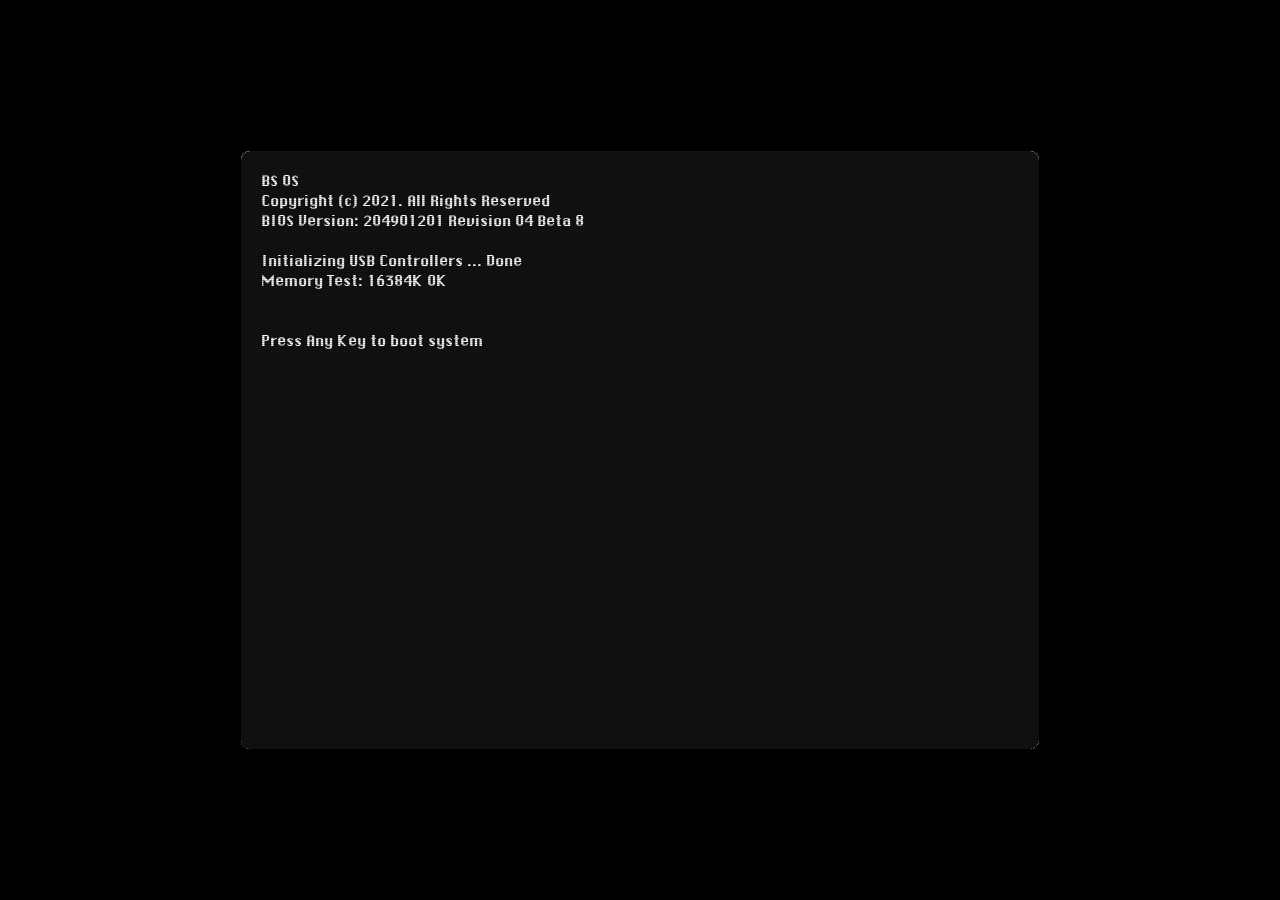
==== index.html @ b9e7e516 "website created" ====
<!DOCTYPE html>
<html lang="en">
  <head>
    <meta charset="utf-8" />
    <title>JAGATH JIJO | BS OS</title>
    <meta name="description" content="BS OS: The OS I stole to present myself" />
    <meta name="viewport" content="width=device-width, initial-scale=1.0" />
    <link rel="apple-touch-icon" sizes="180x180" href="./img/apple-touch-icon.png">
    <link rel="icon" type="image/png" href="./img/favicon-32x32.png" sizes="32x32">
    <link rel="icon" type="image/png" href="./img/favicon-16x16.png" sizes="16x16">
   
    <meta name="theme-color" content="#000000">
    <!-- Apple Mobile -->
    <link rel="shortcut icon" type="image/x-icon" href="favicon.ico">
    <meta name='HandheldFriendly' content='true' />
    <meta name='format-detection' content='telephone=no' />
    <meta name="msapplication-tap-highlight" content="no">
    <!-- Add to Home Screen -->
    <meta name="apple-mobile-web-app-capable" content="no" />
    <meta name="apple-mobile-web-app-status-bar-style" content="black" />
    
    <link rel="stylesheet" href="style.css?t=1604621004">
    <!-- Global site tag (gtag.js) - Google Analytics -->
    <script>
      window.ga=window.ga||function(){(ga.q=ga.q||[]).push(arguments)};ga.l=+new Date;
      ga('create', 'UA-953928-11', 'auto');
      ga('send', 'pageview');
    </script>
    

  </head>

  <body>

    <div class="screen">
      <div class="bios"></div>
      <div class="login">
        <div class="login-dialog">
          <div class="login-dialog-content">
            <p class="text-center mb-4">Welcome User</p>
            <form class="" action="index.html#" method="post" autocomplete="off">
              <div>
                <p class="mb-1">Password</p>
                <input type="password" autocomplete="off">
              </div>
              <p class="hint text-center mt-1 mb-0">
                <a href="index.html#" class="ga-ce" data-category="elements" data-action="click" data-label="hint">Forgot your password?</a>
                <span>Hint: password</span>
              </p>
              <div class="text-center my-4">
                <button class="submit" type="submit">OK</button>
              </div>

            </form>
          </div>
        </div>
      </div>
      <div class="navbar">
        <div class="left">
          <div class="item submenu">
            <button class="logo"></button>
            <ul class="drop">
              <li><a href="index.html#" id="about" class="ga-ce" data-category="elements" data-action="click" data-label="about">About</a></li>
              <!-- <li><a href="index.html#" id="battery" class="ga-ce" data-category="elements" data-action="click" data-label="battery">Battery</a></li> -->
              <li class="hide-on-ios"><a href="index.html#" id="fullscreen">Toggle fullscreen</a></li>
              <li><a href="index.html#" id="restart">Restart</a></li>
            </ul>
          </div>
          <div class="d-flex">
            <div class="item submenu">
              <button>File</button>
              <ul class="drop">
                <li><a href="index.html#" class="disabled">New</a></li>
                <li><a href="index.html#" class="disabled">Open</a></li>
                <li><a href="index.html#" class="switchfiles" id="switchfiles">
                  <span class="off ga-ce" data-category="elements" data-action="click" data-label="ShowHiddenFiles">Show hidden files</span>
                  <span class="on">Hide hidden files</span>
                </a></li>
                <!-- <li><a href="http://twitter.com/share?url=https%3A%2F%2Fkanye2049.com" class="share-popup ga-ce" data-category="elements" data-action="click" data-label="share(twitter)">Share (twitter)</a></li>
                <li><a href="http://www.facebook.com/sharer.php?u=https%3A%2F%2Fkanye2049.com" class="share-popup ga-ce" data-category="elements" data-action="click" data-label="share(facebook)">Share (facebook)</a></li> -->
              </ul>
            </div>
            <div class="item submenu media-nav d-none">
              <button>Media</button>
              <ul class="drop">
                <li><a href="index.html#" id="pause">
                  <span class="off">Pause</span>
                  <span class="on">Play</span>
                </a></li>
                <li><a href="index.html#" id="stop">Stop</a></li>
              </ul>
            </div>
            <div class="item submenu default-nav">
              <button>Edit</button>
              <ul class="drop">
                <li><a href="index.html#" class="disabled">Undo</a></li>
                <li><a href="index.html#" class="disabled">Copy</a></li>
                <li><a href="index.html#" class="disabled">Cut</a></li>
                <li><a href="index.html#" class="disabled">Paste</a></li>
                <li><a href="index.html#" id="print">Print Resume</a></li>
              </ul>
            </div>
            <div class="item submenu">
              <button>Socials</button>
              <ul class="drop">
                <li><a href="https://www.youtube.com/channel/UCF5IrfOVqhVgOENwr4HYQzQ" class="ga-ce" data-category="outbound" data-action="click" data-label="https://www.youtube.com/channel/UCF5IrfOVqhVgOENwr4HYQzQ" target="_blank">Youtube</a></li>
                <!-- <li><a href="https://toastydigital.bandcamp.com/album/2049-deluxe-edition" class="ga-ce" data-category="outbound" data-action="click" data-label="https://toastydigital.bandcamp.com/album/2049-deluxe-edition" target="_blank">Bandcamp</a></li> -->
                <li><a href="https://github.com/jahgath" class="ga-ce" data-category="outbound" data-action="click" data-label="https://github.com/jahgath" target="_blank">Github</a></li>
                <li><a href="https://www.linkedin.com/in/jagath-jijo/" class="ga-ce" data-category="outbound" data-action="click" data-label="https://www.linkedin.com/in/jagath-jijo/" target="_blank">LinkedIn</a></li>
                <li><a href="https://www.youtube.com/watch?v=dQw4w9WgXcQ&t=43s" class="ga-ce" data-category="outbound" data-action="click" data-label="https://www.youtube.com/watch?v=dQw4w9WgXcQ&t=43s" target="_blank">Onlyfans</a></li>
              </ul>
            </div>
          </div>
        </div>
        <div class="right">
          <div class="item">
            <span class="my-0">User</span>
          </div>
          <div class="item">
            <span id="time" class="time"></span>
          </div>
        </div>
      </div>

      <button class="file folder folder1 ga-ce" data-category="elements" data-action="click" data-label="kanye2049" id="folder1">
        <span>New Folder</span>
      </button>

      <button class="file folder folder2 ga-ce" data-category="elements" data-action="click" data-label="yandhi" id="folder2">
        <span>Projects.zip</span>
      </button>

      <button class="file image lizard hidden ga-ce" data-category="elements" data-action="click" data-label="lizard" id="lizard">
        <span>dinolove.gif</span>
      </button>

      <!-- <button class="file sound play-track gktf hidden ga-ce" data-category="tracks" data-action="click" data-label="GKTF" id="gktf" data-sound="GKTF_(DEMO).mp3" data-title="GKTF (DEMO)" data-video="GKTF">
        <span><em>GKTF (DEMO)</em><wbr>.mp3</span>
      </button> -->

      <button class="file text earthtxt ga-ce" data-category="elements" data-action="click" data-label="earth" id="earththt">
        <span><em>About Me</em><wbr>.txt</span>
      </button>


      <div class="finder 2k49">
        <header class="header">
          <span class="title">New Folder</span>
          <button class="close">x</button>
        </header>
        <div class="body">
          <div class="d-flex flex-wrap">
            <button class="file text ga-ce" data-category="elements" data-action="click" data-label="readme" id="readme">
              <span><em>readme</em><wbr>.txt</span>
            </button>

            
            
          </div>
        </div>
      </div>

      <div class="finder readme">
        <header class="header">
          <span class="title">readme.txt</span>
          <button class="close">x</button>
        </header>
        <div class="body">
          <div>
            <p>nothing to commit, working tree clean</p>
            
          </div>
        </div>
      </div>

      

      <div class="finder earth">
        <header class="header">
          <span class="title">About Me.txt</span>
          <button class="close">x</button>
        </header>
        <div class="body">
          <div>
            <p>HEY, my name is Jagath Jijo.<br />Currently I'm a CSE undergrad exploring fields I find interesting.<br />I love videogames and music. I listen to pretty much anything from Psychedelic rock to Lofi to Hiphop except Mainstream POP (Ugh). I'm also an art geek and does some side reading.</p>
            <p>LISTEN:</p>
            <p>- <a href="https://www.youtube.com/playlist?list=PLHE9cmU-Al36_iduhok6LDi3e-xdFedcS" class="ga-ce" data-category="outbound" data-action="click" data-label="Just so I don't forget" target="_blank">My mixed music playlist</a></p>
            <!-- <p>- <a href="https://www.bbc.com/future/article/20181102-what-can-i-do-about-climate-change?ref=kanye2049.com" class="ga-ce" data-category="outbound" data-action="click" data-label="https://www.bbc.com/future/article/20181102-what-can-i-do-about-climate-change" target="_blank">What you can do today.</a></p> -->
            <p>CONNECT:</p>
            
            <p>- I don't use any social medias except for <a href="https://www.linkedin.com/in/jagath-jijo/" class="ga-ce" data-category="outbound" data-action="click" data-label="https://www.linkedin.com/in/jagath-jijo/" target="_blank">LinkedIn</a> and Reddit</p>
            <p>- I hangout a lot in random discord servers, reach out to me there if you feel like chilling, here's <a href="https://discordapp.com/users/599666833989173279" class="ga-ce" data-category="outbound" data-action="click" data-label="https://discordapp.com/users/599666833989173279" target="_blank">my discord id</a></p>
            <!-- <p>- <a href="https://www.ienearth.org/about/?ref=kanye2049.com" class="ga-ce" data-category="outbound" data-action="click" data-label="https://www.ienearth.org/about/" target="_blank">The Indigenous Environmental Network</a> supports indigenous communities throughout North America and advocates for the protection of sacred sites and natural resources. </p> -->
            <p>- and my email<a href="jagathjijo01@gmail.com" class="ga-ce" data-category="outbound" data-action="click" data-label="jagathjijo01@gmail.com" target="_blank"> jagathjijo01@gmail.com</a></p>
            <p>- If you'd like to hire me or would just like to see my resume, find it<a href="./resume/Jagath Jijo.pdf" class="ga-ce" data-category="outbound" data-action="click" data-label="./resume/Jagath Jijo.pdf" target="_blank"> here</a></p>
          </div>
        </div>
      </div>

      <div class="finder fdl">
        <header class="header">
          <span class="title">dinolove.gif</span>
          <button class="close">x</button>
        </header>
        <div class="body">
          <video class="video2" id="video2" loop muted playsinline>
            <source src="video/dinolove.webm" type="video/webm">
            <source src="video/dinolove.mp4" type="video/mp4">
          </video>
        </div>
      </div>

      <div class="dialog"></div>
    </div>
    <div class="video-container">
      <video class="video" id="video" loop muted playsinline>
        <source src="index.html" type="video/webm" class="webm">
        <source src="index.html" type="video/mp4" class="mpeg">
      </video>
    </div>

    <img src="img/print.jpg" class="print-visual" alt="">

    <script src="js/jquery/jquery-3.4.1.js"></script>
    <script src="js/script.js?t=1604621004"></script>
  </body>
  <!-- Love Everyone -->
</html>
---- style.css ----
@font-face {
	font-family: Chicago;
	src: url(fonts/ChicagoFLF.woff2) format("woff2"), url(fonts/ChicagoFLF.woff) format("woff");
	font-display: swap;
	font-weight: 400;
	font-style: normal;
	font-stretch: normal
}


/*! normalize.css v8.0.0 | MIT License | github.com/necolas/normalize.css */

html {
	line-height: 1.15;
	-webkit-text-size-adjust: 100%
}

body {
	margin: 0
}

h1 {
	font-size: 2em;
	margin: .67em 0
}

hr {
	box-sizing: content-box;
	height: 0;
	overflow: visible
}

pre {
	font-family: monospace, monospace;
	font-size: 1em
}

a {
	background-color: transparent
}

abbr[title] {
	border-bottom: none;
	text-decoration: underline;
	text-decoration: underline dotted
}

b,
strong {
	font-weight: bolder
}

code,
kbd,
samp {
	font-family: monospace, monospace;
	font-size: 1em
}

small {
	font-size: 80%
}

sub,
sup {
	font-size: 75%;
	line-height: 0;
	position: relative;
	vertical-align: baseline
}

sub {
	bottom: -.25em
}

sup {
	top: -.5em
}

img {
	border-style: none
}

button,
input,
optgroup,
select,
textarea {
	font-family: inherit;
	font-size: 100%;
	line-height: 1.15;
	margin: 0
}

button,
input {
	overflow: visible
}

button,
select {
	text-transform: none
}

[type=button],
[type=reset],
[type=submit],
button {
	-webkit-appearance: button
}

[type=button]::-moz-focus-inner,
[type=reset]::-moz-focus-inner,
[type=submit]::-moz-focus-inner,
button::-moz-focus-inner {
	border-style: none;
	padding: 0
}

[type=button]:-moz-focusring,
[type=reset]:-moz-focusring,
[type=submit]:-moz-focusring,
button:-moz-focusring {
	outline: 1px dotted ButtonText
}

fieldset {
	padding: .35em .75em .625em
}

legend {
	box-sizing: border-box;
	color: inherit;
	display: table;
	max-width: 100%;
	padding: 0;
	white-space: normal
}

progress {
	vertical-align: baseline
}

textarea {
	overflow: auto
}

[type=checkbox],
[type=radio] {
	box-sizing: border-box;
	padding: 0
}

[type=number]::-webkit-inner-spin-button,
[type=number]::-webkit-outer-spin-button {
	height: auto
}

[type=search] {
	-webkit-appearance: textfield;
	outline-offset: -2px
}

[type=search]::-webkit-search-decoration {
	-webkit-appearance: none
}

::-webkit-file-upload-button {
	-webkit-appearance: button;
	font: inherit
}

details {
	display: block
}

summary {
	display: list-item
}

template {
	display: none
}

[hidden] {
	display: none
}

.video-wrapper {
	background-color: #000;
	margin: 0 auto;
	max-width: 100%;
	padding-bottom: 56.25%;
	position: relative;
	height: 0;
	width: 100%
}

.video-wrapper iframe,
.video-wrapper object {
	left: 0;
	position: absolute;
	top: 0;
	height: 100%;
	width: 100%
}

.container {
	width: 100%;
	padding-right: 15px;
	padding-left: 15px;
	margin-right: auto;
	margin-left: auto
}

@media (min-width:576px) {
	.container {
		max-width: 540px
	}
}

@media (min-width:768px) {
	.container {
		max-width: 720px
	}
}

@media (min-width:992px) {
	.container {
		max-width: 960px
	}
}

@media (min-width:1200px) {
	.container {
		max-width: 1140px
	}
}

.container-fluid,
.container-lg,
.container-md,
.container-sm,
.container-xl {
	width: 100%;
	padding-right: 15px;
	padding-left: 15px;
	margin-right: auto;
	margin-left: auto
}

@media (min-width:576px) {
	.container,
	.container-sm {
		max-width: 540px
	}
}

@media (min-width:768px) {
	.container,
	.container-md,
	.container-sm {
		max-width: 720px
	}
}

@media (min-width:992px) {
	.container,
	.container-lg,
	.container-md,
	.container-sm {
		max-width: 960px
	}
}

@media (min-width:1200px) {
	.container,
	.container-lg,
	.container-md,
	.container-sm,
	.container-xl {
		max-width: 1140px
	}
}

.row {
	display: flex;
	flex-wrap: wrap;
	margin-right: -15px;
	margin-left: -15px
}

.no-gutters {
	margin-right: 0;
	margin-left: 0
}

.no-gutters>.col,
.no-gutters>[class*=col-] {
	padding-right: 0;
	padding-left: 0
}

.col,
.col-1,
.col-10,
.col-11,
.col-12,
.col-2,
.col-3,
.col-4,
.col-5,
.col-6,
.col-7,
.col-8,
.col-9,
.col-auto,
.col-lg,
.col-lg-1,
.col-lg-10,
.col-lg-11,
.col-lg-12,
.col-lg-2,
.col-lg-3,
.col-lg-4,
.col-lg-5,
.col-lg-6,
.col-lg-7,
.col-lg-8,
.col-lg-9,
.col-lg-auto,
.col-md,
.col-md-1,
.col-md-10,
.col-md-11,
.col-md-12,
.col-md-2,
.col-md-3,
.col-md-4,
.col-md-5,
.col-md-6,
.col-md-7,
.col-md-8,
.col-md-9,
.col-md-auto,
.col-sm,
.col-sm-1,
.col-sm-10,
.col-sm-11,
.col-sm-12,
.col-sm-2,
.col-sm-3,
.col-sm-4,
.col-sm-5,
.col-sm-6,
.col-sm-7,
.col-sm-8,
.col-sm-9,
.col-sm-auto,
.col-xl,
.col-xl-1,
.col-xl-10,
.col-xl-11,
.col-xl-12,
.col-xl-2,
.col-xl-3,
.col-xl-4,
.col-xl-5,
.col-xl-6,
.col-xl-7,
.col-xl-8,
.col-xl-9,
.col-xl-auto {
	position: relative;
	width: 100%;
	padding-right: 15px;
	padding-left: 15px
}

.col {
	flex-basis: 0;
	flex-grow: 1;
	max-width: 100%
}

.row-cols-1>* {
	flex: 0 0 100%;
	max-width: 100%
}

.row-cols-2>* {
	flex: 0 0 50%;
	max-width: 50%
}

.row-cols-3>* {
	flex: 0 0 33.33333%;
	max-width: 33.33333%
}

.row-cols-4>* {
	flex: 0 0 25%;
	max-width: 25%
}

.row-cols-5>* {
	flex: 0 0 20%;
	max-width: 20%
}

.row-cols-6>* {
	flex: 0 0 16.66667%;
	max-width: 16.66667%
}

.col-auto {
	flex: 0 0 auto;
	width: auto;
	max-width: 100%
}

.col-1 {
	flex: 0 0 8.33333%;
	max-width: 8.33333%
}

.col-2 {
	flex: 0 0 16.66667%;
	max-width: 16.66667%
}

.col-3 {
	flex: 0 0 25%;
	max-width: 25%
}

.col-4 {
	flex: 0 0 33.33333%;
	max-width: 33.33333%
}

.col-5 {
	flex: 0 0 41.66667%;
	max-width: 41.66667%
}

.col-6 {
	flex: 0 0 50%;
	max-width: 50%
}

.col-7 {
	flex: 0 0 58.33333%;
	max-width: 58.33333%
}

.col-8 {
	flex: 0 0 66.66667%;
	max-width: 66.66667%
}

.col-9 {
	flex: 0 0 75%;
	max-width: 75%
}

.col-10 {
	flex: 0 0 83.33333%;
	max-width: 83.33333%
}

.col-11 {
	flex: 0 0 91.66667%;
	max-width: 91.66667%
}

.col-12 {
	flex: 0 0 100%;
	max-width: 100%
}

.order-first {
	order: -1
}

.order-last {
	order: 13
}

.order-0 {
	order: 0
}

.order-1 {
	order: 1
}

.order-2 {
	order: 2
}

.order-3 {
	order: 3
}

.order-4 {
	order: 4
}

.order-5 {
	order: 5
}

.order-6 {
	order: 6
}

.order-7 {
	order: 7
}

.order-8 {
	order: 8
}

.order-9 {
	order: 9
}

.order-10 {
	order: 10
}

.order-11 {
	order: 11
}

.order-12 {
	order: 12
}

.offset-1 {
	margin-left: 8.33333%
}

.offset-2 {
	margin-left: 16.66667%
}

.offset-3 {
	margin-left: 25%
}

.offset-4 {
	margin-left: 33.33333%
}

.offset-5 {
	margin-left: 41.66667%
}

.offset-6 {
	margin-left: 50%
}

.offset-7 {
	margin-left: 58.33333%
}

.offset-8 {
	margin-left: 66.66667%
}

.offset-9 {
	margin-left: 75%
}

.offset-10 {
	margin-left: 83.33333%
}

.offset-11 {
	margin-left: 91.66667%
}

@media (min-width:576px) {
	.col-sm {
		flex-basis: 0;
		flex-grow: 1;
		max-width: 100%
	}
	.row-cols-sm-1>* {
		flex: 0 0 100%;
		max-width: 100%
	}
	.row-cols-sm-2>* {
		flex: 0 0 50%;
		max-width: 50%
	}
	.row-cols-sm-3>* {
		flex: 0 0 33.33333%;
		max-width: 33.33333%
	}
	.row-cols-sm-4>* {
		flex: 0 0 25%;
		max-width: 25%
	}
	.row-cols-sm-5>* {
		flex: 0 0 20%;
		max-width: 20%
	}
	.row-cols-sm-6>* {
		flex: 0 0 16.66667%;
		max-width: 16.66667%
	}
	.col-sm-auto {
		flex: 0 0 auto;
		width: auto;
		max-width: 100%
	}
	.col-sm-1 {
		flex: 0 0 8.33333%;
		max-width: 8.33333%
	}
	.col-sm-2 {
		flex: 0 0 16.66667%;
		max-width: 16.66667%
	}
	.col-sm-3 {
		flex: 0 0 25%;
		max-width: 25%
	}
	.col-sm-4 {
		flex: 0 0 33.33333%;
		max-width: 33.33333%
	}
	.col-sm-5 {
		flex: 0 0 41.66667%;
		max-width: 41.66667%
	}
	.col-sm-6 {
		flex: 0 0 50%;
		max-width: 50%
	}
	.col-sm-7 {
		flex: 0 0 58.33333%;
		max-width: 58.33333%
	}
	.col-sm-8 {
		flex: 0 0 66.66667%;
		max-width: 66.66667%
	}
	.col-sm-9 {
		flex: 0 0 75%;
		max-width: 75%
	}
	.col-sm-10 {
		flex: 0 0 83.33333%;
		max-width: 83.33333%
	}
	.col-sm-11 {
		flex: 0 0 91.66667%;
		max-width: 91.66667%
	}
	.col-sm-12 {
		flex: 0 0 100%;
		max-width: 100%
	}
	.order-sm-first {
		order: -1
	}
	.order-sm-last {
		order: 13
	}
	.order-sm-0 {
		order: 0
	}
	.order-sm-1 {
		order: 1
	}
	.order-sm-2 {
		order: 2
	}
	.order-sm-3 {
		order: 3
	}
	.order-sm-4 {
		order: 4
	}
	.order-sm-5 {
		order: 5
	}
	.order-sm-6 {
		order: 6
	}
	.order-sm-7 {
		order: 7
	}
	.order-sm-8 {
		order: 8
	}
	.order-sm-9 {
		order: 9
	}
	.order-sm-10 {
		order: 10
	}
	.order-sm-11 {
		order: 11
	}
	.order-sm-12 {
		order: 12
	}
	.offset-sm-0 {
		margin-left: 0
	}
	.offset-sm-1 {
		margin-left: 8.33333%
	}
	.offset-sm-2 {
		margin-left: 16.66667%
	}
	.offset-sm-3 {
		margin-left: 25%
	}
	.offset-sm-4 {
		margin-left: 33.33333%
	}
	.offset-sm-5 {
		margin-left: 41.66667%
	}
	.offset-sm-6 {
		margin-left: 50%
	}
	.offset-sm-7 {
		margin-left: 58.33333%
	}
	.offset-sm-8 {
		margin-left: 66.66667%
	}
	.offset-sm-9 {
		margin-left: 75%
	}
	.offset-sm-10 {
		margin-left: 83.33333%
	}
	.offset-sm-11 {
		margin-left: 91.66667%
	}
}

@media (min-width:768px) {
	.col-md {
		flex-basis: 0;
		flex-grow: 1;
		max-width: 100%
	}
	.row-cols-md-1>* {
		flex: 0 0 100%;
		max-width: 100%
	}
	.row-cols-md-2>* {
		flex: 0 0 50%;
		max-width: 50%
	}
	.row-cols-md-3>* {
		flex: 0 0 33.33333%;
		max-width: 33.33333%
	}
	.row-cols-md-4>* {
		flex: 0 0 25%;
		max-width: 25%
	}
	.row-cols-md-5>* {
		flex: 0 0 20%;
		max-width: 20%
	}
	.row-cols-md-6>* {
		flex: 0 0 16.66667%;
		max-width: 16.66667%
	}
	.col-md-auto {
		flex: 0 0 auto;
		width: auto;
		max-width: 100%
	}
	.col-md-1 {
		flex: 0 0 8.33333%;
		max-width: 8.33333%
	}
	.col-md-2 {
		flex: 0 0 16.66667%;
		max-width: 16.66667%
	}
	.col-md-3 {
		flex: 0 0 25%;
		max-width: 25%
	}
	.col-md-4 {
		flex: 0 0 33.33333%;
		max-width: 33.33333%
	}
	.col-md-5 {
		flex: 0 0 41.66667%;
		max-width: 41.66667%
	}
	.col-md-6 {
		flex: 0 0 50%;
		max-width: 50%
	}
	.col-md-7 {
		flex: 0 0 58.33333%;
		max-width: 58.33333%
	}
	.col-md-8 {
		flex: 0 0 66.66667%;
		max-width: 66.66667%
	}
	.col-md-9 {
		flex: 0 0 75%;
		max-width: 75%
	}
	.col-md-10 {
		flex: 0 0 83.33333%;
		max-width: 83.33333%
	}
	.col-md-11 {
		flex: 0 0 91.66667%;
		max-width: 91.66667%
	}
	.col-md-12 {
		flex: 0 0 100%;
		max-width: 100%
	}
	.order-md-first {
		order: -1
	}
	.order-md-last {
		order: 13
	}
	.order-md-0 {
		order: 0
	}
	.order-md-1 {
		order: 1
	}
	.order-md-2 {
		order: 2
	}
	.order-md-3 {
		order: 3
	}
	.order-md-4 {
		order: 4
	}
	.order-md-5 {
		order: 5
	}
	.order-md-6 {
		order: 6
	}
	.order-md-7 {
		order: 7
	}
	.order-md-8 {
		order: 8
	}
	.order-md-9 {
		order: 9
	}
	.order-md-10 {
		order: 10
	}
	.order-md-11 {
		order: 11
	}
	.order-md-12 {
		order: 12
	}
	.offset-md-0 {
		margin-left: 0
	}
	.offset-md-1 {
		margin-left: 8.33333%
	}
	.offset-md-2 {
		margin-left: 16.66667%
	}
	.offset-md-3 {
		margin-left: 25%
	}
	.offset-md-4 {
		margin-left: 33.33333%
	}
	.offset-md-5 {
		margin-left: 41.66667%
	}
	.offset-md-6 {
		margin-left: 50%
	}
	.offset-md-7 {
		margin-left: 58.33333%
	}
	.offset-md-8 {
		margin-left: 66.66667%
	}
	.offset-md-9 {
		margin-left: 75%
	}
	.offset-md-10 {
		margin-left: 83.33333%
	}
	.offset-md-11 {
		margin-left: 91.66667%
	}
}

@media (min-width:992px) {
	.col-lg {
		flex-basis: 0;
		flex-grow: 1;
		max-width: 100%
	}
	.row-cols-lg-1>* {
		flex: 0 0 100%;
		max-width: 100%
	}
	.row-cols-lg-2>* {
		flex: 0 0 50%;
		max-width: 50%
	}
	.row-cols-lg-3>* {
		flex: 0 0 33.33333%;
		max-width: 33.33333%
	}
	.row-cols-lg-4>* {
		flex: 0 0 25%;
		max-width: 25%
	}
	.row-cols-lg-5>* {
		flex: 0 0 20%;
		max-width: 20%
	}
	.row-cols-lg-6>* {
		flex: 0 0 16.66667%;
		max-width: 16.66667%
	}
	.col-lg-auto {
		flex: 0 0 auto;
		width: auto;
		max-width: 100%
	}
	.col-lg-1 {
		flex: 0 0 8.33333%;
		max-width: 8.33333%
	}
	.col-lg-2 {
		flex: 0 0 16.66667%;
		max-width: 16.66667%
	}
	.col-lg-3 {
		flex: 0 0 25%;
		max-width: 25%
	}
	.col-lg-4 {
		flex: 0 0 33.33333%;
		max-width: 33.33333%
	}
	.col-lg-5 {
		flex: 0 0 41.66667%;
		max-width: 41.66667%
	}
	.col-lg-6 {
		flex: 0 0 50%;
		max-width: 50%
	}
	.col-lg-7 {
		flex: 0 0 58.33333%;
		max-width: 58.33333%
	}
	.col-lg-8 {
		flex: 0 0 66.66667%;
		max-width: 66.66667%
	}
	.col-lg-9 {
		flex: 0 0 75%;
		max-width: 75%
	}
	.col-lg-10 {
		flex: 0 0 83.33333%;
		max-width: 83.33333%
	}
	.col-lg-11 {
		flex: 0 0 91.66667%;
		max-width: 91.66667%
	}
	.col-lg-12 {
		flex: 0 0 100%;
		max-width: 100%
	}
	.order-lg-first {
		order: -1
	}
	.order-lg-last {
		order: 13
	}
	.order-lg-0 {
		order: 0
	}
	.order-lg-1 {
		order: 1
	}
	.order-lg-2 {
		order: 2
	}
	.order-lg-3 {
		order: 3
	}
	.order-lg-4 {
		order: 4
	}
	.order-lg-5 {
		order: 5
	}
	.order-lg-6 {
		order: 6
	}
	.order-lg-7 {
		order: 7
	}
	.order-lg-8 {
		order: 8
	}
	.order-lg-9 {
		order: 9
	}
	.order-lg-10 {
		order: 10
	}
	.order-lg-11 {
		order: 11
	}
	.order-lg-12 {
		order: 12
	}
	.offset-lg-0 {
		margin-left: 0
	}
	.offset-lg-1 {
		margin-left: 8.33333%
	}
	.offset-lg-2 {
		margin-left: 16.66667%
	}
	.offset-lg-3 {
		margin-left: 25%
	}
	.offset-lg-4 {
		margin-left: 33.33333%
	}
	.offset-lg-5 {
		margin-left: 41.66667%
	}
	.offset-lg-6 {
		margin-left: 50%
	}
	.offset-lg-7 {
		margin-left: 58.33333%
	}
	.offset-lg-8 {
		margin-left: 66.66667%
	}
	.offset-lg-9 {
		margin-left: 75%
	}
	.offset-lg-10 {
		margin-left: 83.33333%
	}
	.offset-lg-11 {
		margin-left: 91.66667%
	}
}

@media (min-width:1200px) {
	.col-xl {
		flex-basis: 0;
		flex-grow: 1;
		max-width: 100%
	}
	.row-cols-xl-1>* {
		flex: 0 0 100%;
		max-width: 100%
	}
	.row-cols-xl-2>* {
		flex: 0 0 50%;
		max-width: 50%
	}
	.row-cols-xl-3>* {
		flex: 0 0 33.33333%;
		max-width: 33.33333%
	}
	.row-cols-xl-4>* {
		flex: 0 0 25%;
		max-width: 25%
	}
	.row-cols-xl-5>* {
		flex: 0 0 20%;
		max-width: 20%
	}
	.row-cols-xl-6>* {
		flex: 0 0 16.66667%;
		max-width: 16.66667%
	}
	.col-xl-auto {
		flex: 0 0 auto;
		width: auto;
		max-width: 100%
	}
	.col-xl-1 {
		flex: 0 0 8.33333%;
		max-width: 8.33333%
	}
	.col-xl-2 {
		flex: 0 0 16.66667%;
		max-width: 16.66667%
	}
	.col-xl-3 {
		flex: 0 0 25%;
		max-width: 25%
	}
	.col-xl-4 {
		flex: 0 0 33.33333%;
		max-width: 33.33333%
	}
	.col-xl-5 {
		flex: 0 0 41.66667%;
		max-width: 41.66667%
	}
	.col-xl-6 {
		flex: 0 0 50%;
		max-width: 50%
	}
	.col-xl-7 {
		flex: 0 0 58.33333%;
		max-width: 58.33333%
	}
	.col-xl-8 {
		flex: 0 0 66.66667%;
		max-width: 66.66667%
	}
	.col-xl-9 {
		flex: 0 0 75%;
		max-width: 75%
	}
	.col-xl-10 {
		flex: 0 0 83.33333%;
		max-width: 83.33333%
	}
	.col-xl-11 {
		flex: 0 0 91.66667%;
		max-width: 91.66667%
	}
	.col-xl-12 {
		flex: 0 0 100%;
		max-width: 100%
	}
	.order-xl-first {
		order: -1
	}
	.order-xl-last {
		order: 13
	}
	.order-xl-0 {
		order: 0
	}
	.order-xl-1 {
		order: 1
	}
	.order-xl-2 {
		order: 2
	}
	.order-xl-3 {
		order: 3
	}
	.order-xl-4 {
		order: 4
	}
	.order-xl-5 {
		order: 5
	}
	.order-xl-6 {
		order: 6
	}
	.order-xl-7 {
		order: 7
	}
	.order-xl-8 {
		order: 8
	}
	.order-xl-9 {
		order: 9
	}
	.order-xl-10 {
		order: 10
	}
	.order-xl-11 {
		order: 11
	}
	.order-xl-12 {
		order: 12
	}
	.offset-xl-0 {
		margin-left: 0
	}
	.offset-xl-1 {
		margin-left: 8.33333%
	}
	.offset-xl-2 {
		margin-left: 16.66667%
	}
	.offset-xl-3 {
		margin-left: 25%
	}
	.offset-xl-4 {
		margin-left: 33.33333%
	}
	.offset-xl-5 {
		margin-left: 41.66667%
	}
	.offset-xl-6 {
		margin-left: 50%
	}
	.offset-xl-7 {
		margin-left: 58.33333%
	}
	.offset-xl-8 {
		margin-left: 66.66667%
	}
	.offset-xl-9 {
		margin-left: 75%
	}
	.offset-xl-10 {
		margin-left: 83.33333%
	}
	.offset-xl-11 {
		margin-left: 91.66667%
	}
}

.d-none {
	display: none!important
}

.d-inline {
	display: inline!important
}

.d-inline-block {
	display: inline-block!important
}

.d-block {
	display: block!important
}

.d-table {
	display: table!important
}

.d-table-row {
	display: table-row!important
}

.d-table-cell {
	display: table-cell!important
}

.d-flex {
	display: flex!important
}

.d-inline-flex {
	display: inline-flex!important
}

@media (min-width:576px) {
	.d-sm-none {
		display: none!important
	}
	.d-sm-inline {
		display: inline!important
	}
	.d-sm-inline-block {
		display: inline-block!important
	}
	.d-sm-block {
		display: block!important
	}
	.d-sm-table {
		display: table!important
	}
	.d-sm-table-row {
		display: table-row!important
	}
	.d-sm-table-cell {
		display: table-cell!important
	}
	.d-sm-flex {
		display: flex!important
	}
	.d-sm-inline-flex {
		display: inline-flex!important
	}
}

@media (min-width:768px) {
	.d-md-none {
		display: none!important
	}
	.d-md-inline {
		display: inline!important
	}
	.d-md-inline-block {
		display: inline-block!important
	}
	.d-md-block {
		display: block!important
	}
	.d-md-table {
		display: table!important
	}
	.d-md-table-row {
		display: table-row!important
	}
	.d-md-table-cell {
		display: table-cell!important
	}
	.d-md-flex {
		display: flex!important
	}
	.d-md-inline-flex {
		display: inline-flex!important
	}
}

@media (min-width:992px) {
	.d-lg-none {
		display: none!important
	}
	.d-lg-inline {
		display: inline!important
	}
	.d-lg-inline-block {
		display: inline-block!important
	}
	.d-lg-block {
		display: block!important
	}
	.d-lg-table {
		display: table!important
	}
	.d-lg-table-row {
		display: table-row!important
	}
	.d-lg-table-cell {
		display: table-cell!important
	}
	.d-lg-flex {
		display: flex!important
	}
	.d-lg-inline-flex {
		display: inline-flex!important
	}
}

@media (min-width:1200px) {
	.d-xl-none {
		display: none!important
	}
	.d-xl-inline {
		display: inline!important
	}
	.d-xl-inline-block {
		display: inline-block!important
	}
	.d-xl-block {
		display: block!important
	}
	.d-xl-table {
		display: table!important
	}
	.d-xl-table-row {
		display: table-row!important
	}
	.d-xl-table-cell {
		display: table-cell!important
	}
	.d-xl-flex {
		display: flex!important
	}
	.d-xl-inline-flex {
		display: inline-flex!important
	}
}

@media print {
	.d-print-none {
		display: none!important
	}
	.d-print-inline {
		display: inline!important
	}
	.d-print-inline-block {
		display: inline-block!important
	}
	.d-print-block {
		display: block!important
	}
	.d-print-table {
		display: table!important
	}
	.d-print-table-row {
		display: table-row!important
	}
	.d-print-table-cell {
		display: table-cell!important
	}
	.d-print-flex {
		display: flex!important
	}
	.d-print-inline-flex {
		display: inline-flex!important
	}
}

.flex-row {
	flex-direction: row!important
}

.flex-column {
	flex-direction: column!important
}

.flex-row-reverse {
	flex-direction: row-reverse!important
}

.flex-column-reverse {
	flex-direction: column-reverse!important
}

.flex-wrap {
	flex-wrap: wrap!important
}

.flex-nowrap {
	flex-wrap: nowrap!important
}

.flex-wrap-reverse {
	flex-wrap: wrap-reverse!important
}

.flex-fill {
	flex: 1 1 auto!important
}

.flex-grow-0 {
	flex-grow: 0!important
}

.flex-grow-1 {
	flex-grow: 1!important
}

.flex-shrink-0 {
	flex-shrink: 0!important
}

.flex-shrink-1 {
	flex-shrink: 1!important
}

.justify-content-start {
	justify-content: flex-start!important
}

.justify-content-end {
	justify-content: flex-end!important
}

.justify-content-center {
	justify-content: center!important
}

.justify-content-between {
	justify-content: space-between!important
}

.justify-content-around {
	justify-content: space-around!important
}

.align-items-start {
	align-items: flex-start!important
}

.align-items-end {
	align-items: flex-end!important
}

.align-items-center {
	align-items: center!important
}

.align-items-baseline {
	align-items: baseline!important
}

.align-items-stretch {
	align-items: stretch!important
}

.align-content-start {
	align-content: flex-start!important
}

.align-content-end {
	align-content: flex-end!important
}

.align-content-center {
	align-content: center!important
}

.align-content-between {
	align-content: space-between!important
}

.align-content-around {
	align-content: space-around!important
}

.align-content-stretch {
	align-content: stretch!important
}

.align-self-auto {
	-ms-grid-row-align: auto!important;
	align-self: auto!important
}

.align-self-start {
	align-self: flex-start!important
}

.align-self-end {
	align-self: flex-end!important
}

.align-self-center {
	-ms-grid-row-align: center!important;
	align-self: center!important
}

.align-self-baseline {
	align-self: baseline!important
}

.align-self-stretch {
	-ms-grid-row-align: stretch!important;
	align-self: stretch!important
}

@media (min-width:576px) {
	.flex-sm-row {
		flex-direction: row!important
	}
	.flex-sm-column {
		flex-direction: column!important
	}
	.flex-sm-row-reverse {
		flex-direction: row-reverse!important
	}
	.flex-sm-column-reverse {
		flex-direction: column-reverse!important
	}
	.flex-sm-wrap {
		flex-wrap: wrap!important
	}
	.flex-sm-nowrap {
		flex-wrap: nowrap!important
	}
	.flex-sm-wrap-reverse {
		flex-wrap: wrap-reverse!important
	}
	.flex-sm-fill {
		flex: 1 1 auto!important
	}
	.flex-sm-grow-0 {
		flex-grow: 0!important
	}
	.flex-sm-grow-1 {
		flex-grow: 1!important
	}
	.flex-sm-shrink-0 {
		flex-shrink: 0!important
	}
	.flex-sm-shrink-1 {
		flex-shrink: 1!important
	}
	.justify-content-sm-start {
		justify-content: flex-start!important
	}
	.justify-content-sm-end {
		justify-content: flex-end!important
	}
	.justify-content-sm-center {
		justify-content: center!important
	}
	.justify-content-sm-between {
		justify-content: space-between!important
	}
	.justify-content-sm-around {
		justify-content: space-around!important
	}
	.align-items-sm-start {
		align-items: flex-start!important
	}
	.align-items-sm-end {
		align-items: flex-end!important
	}
	.align-items-sm-center {
		align-items: center!important
	}
	.align-items-sm-baseline {
		align-items: baseline!important
	}
	.align-items-sm-stretch {
		align-items: stretch!important
	}
	.align-content-sm-start {
		align-content: flex-start!important
	}
	.align-content-sm-end {
		align-content: flex-end!important
	}
	.align-content-sm-center {
		align-content: center!important
	}
	.align-content-sm-between {
		align-content: space-between!important
	}
	.align-content-sm-around {
		align-content: space-around!important
	}
	.align-content-sm-stretch {
		align-content: stretch!important
	}
	.align-self-sm-auto {
		-ms-grid-row-align: auto!important;
		align-self: auto!important
	}
	.align-self-sm-start {
		align-self: flex-start!important
	}
	.align-self-sm-end {
		align-self: flex-end!important
	}
	.align-self-sm-center {
		-ms-grid-row-align: center!important;
		align-self: center!important
	}
	.align-self-sm-baseline {
		align-self: baseline!important
	}
	.align-self-sm-stretch {
		-ms-grid-row-align: stretch!important;
		align-self: stretch!important
	}
}

@media (min-width:768px) {
	.flex-md-row {
		flex-direction: row!important
	}
	.flex-md-column {
		flex-direction: column!important
	}
	.flex-md-row-reverse {
		flex-direction: row-reverse!important
	}
	.flex-md-column-reverse {
		flex-direction: column-reverse!important
	}
	.flex-md-wrap {
		flex-wrap: wrap!important
	}
	.flex-md-nowrap {
		flex-wrap: nowrap!important
	}
	.flex-md-wrap-reverse {
		flex-wrap: wrap-reverse!important
	}
	.flex-md-fill {
		flex: 1 1 auto!important
	}
	.flex-md-grow-0 {
		flex-grow: 0!important
	}
	.flex-md-grow-1 {
		flex-grow: 1!important
	}
	.flex-md-shrink-0 {
		flex-shrink: 0!important
	}
	.flex-md-shrink-1 {
		flex-shrink: 1!important
	}
	.justify-content-md-start {
		justify-content: flex-start!important
	}
	.justify-content-md-end {
		justify-content: flex-end!important
	}
	.justify-content-md-center {
		justify-content: center!important
	}
	.justify-content-md-between {
		justify-content: space-between!important
	}
	.justify-content-md-around {
		justify-content: space-around!important
	}
	.align-items-md-start {
		align-items: flex-start!important
	}
	.align-items-md-end {
		align-items: flex-end!important
	}
	.align-items-md-center {
		align-items: center!important
	}
	.align-items-md-baseline {
		align-items: baseline!important
	}
	.align-items-md-stretch {
		align-items: stretch!important
	}
	.align-content-md-start {
		align-content: flex-start!important
	}
	.align-content-md-end {
		align-content: flex-end!important
	}
	.align-content-md-center {
		align-content: center!important
	}
	.align-content-md-between {
		align-content: space-between!important
	}
	.align-content-md-around {
		align-content: space-around!important
	}
	.align-content-md-stretch {
		align-content: stretch!important
	}
	.align-self-md-auto {
		-ms-grid-row-align: auto!important;
		align-self: auto!important
	}
	.align-self-md-start {
		align-self: flex-start!important
	}
	.align-self-md-end {
		align-self: flex-end!important
	}
	.align-self-md-center {
		-ms-grid-row-align: center!important;
		align-self: center!important
	}
	.align-self-md-baseline {
		align-self: baseline!important
	}
	.align-self-md-stretch {
		-ms-grid-row-align: stretch!important;
		align-self: stretch!important
	}
}

@media (min-width:992px) {
	.flex-lg-row {
		flex-direction: row!important
	}
	.flex-lg-column {
		flex-direction: column!important
	}
	.flex-lg-row-reverse {
		flex-direction: row-reverse!important
	}
	.flex-lg-column-reverse {
		flex-direction: column-reverse!important
	}
	.flex-lg-wrap {
		flex-wrap: wrap!important
	}
	.flex-lg-nowrap {
		flex-wrap: nowrap!important
	}
	.flex-lg-wrap-reverse {
		flex-wrap: wrap-reverse!important
	}
	.flex-lg-fill {
		flex: 1 1 auto!important
	}
	.flex-lg-grow-0 {
		flex-grow: 0!important
	}
	.flex-lg-grow-1 {
		flex-grow: 1!important
	}
	.flex-lg-shrink-0 {
		flex-shrink: 0!important
	}
	.flex-lg-shrink-1 {
		flex-shrink: 1!important
	}
	.justify-content-lg-start {
		justify-content: flex-start!important
	}
	.justify-content-lg-end {
		justify-content: flex-end!important
	}
	.justify-content-lg-center {
		justify-content: center!important
	}
	.justify-content-lg-between {
		justify-content: space-between!important
	}
	.justify-content-lg-around {
		justify-content: space-around!important
	}
	.align-items-lg-start {
		align-items: flex-start!important
	}
	.align-items-lg-end {
		align-items: flex-end!important
	}
	.align-items-lg-center {
		align-items: center!important
	}
	.align-items-lg-baseline {
		align-items: baseline!important
	}
	.align-items-lg-stretch {
		align-items: stretch!important
	}
	.align-content-lg-start {
		align-content: flex-start!important
	}
	.align-content-lg-end {
		align-content: flex-end!important
	}
	.align-content-lg-center {
		align-content: center!important
	}
	.align-content-lg-between {
		align-content: space-between!important
	}
	.align-content-lg-around {
		align-content: space-around!important
	}
	.align-content-lg-stretch {
		align-content: stretch!important
	}
	.align-self-lg-auto {
		-ms-grid-row-align: auto!important;
		align-self: auto!important
	}
	.align-self-lg-start {
		align-self: flex-start!important
	}
	.align-self-lg-end {
		align-self: flex-end!important
	}
	.align-self-lg-center {
		-ms-grid-row-align: center!important;
		align-self: center!important
	}
	.align-self-lg-baseline {
		align-self: baseline!important
	}
	.align-self-lg-stretch {
		-ms-grid-row-align: stretch!important;
		align-self: stretch!important
	}
}

@media (min-width:1200px) {
	.flex-xl-row {
		flex-direction: row!important
	}
	.flex-xl-column {
		flex-direction: column!important
	}
	.flex-xl-row-reverse {
		flex-direction: row-reverse!important
	}
	.flex-xl-column-reverse {
		flex-direction: column-reverse!important
	}
	.flex-xl-wrap {
		flex-wrap: wrap!important
	}
	.flex-xl-nowrap {
		flex-wrap: nowrap!important
	}
	.flex-xl-wrap-reverse {
		flex-wrap: wrap-reverse!important
	}
	.flex-xl-fill {
		flex: 1 1 auto!important
	}
	.flex-xl-grow-0 {
		flex-grow: 0!important
	}
	.flex-xl-grow-1 {
		flex-grow: 1!important
	}
	.flex-xl-shrink-0 {
		flex-shrink: 0!important
	}
	.flex-xl-shrink-1 {
		flex-shrink: 1!important
	}
	.justify-content-xl-start {
		justify-content: flex-start!important
	}
	.justify-content-xl-end {
		justify-content: flex-end!important
	}
	.justify-content-xl-center {
		justify-content: center!important
	}
	.justify-content-xl-between {
		justify-content: space-between!important
	}
	.justify-content-xl-around {
		justify-content: space-around!important
	}
	.align-items-xl-start {
		align-items: flex-start!important
	}
	.align-items-xl-end {
		align-items: flex-end!important
	}
	.align-items-xl-center {
		align-items: center!important
	}
	.align-items-xl-baseline {
		align-items: baseline!important
	}
	.align-items-xl-stretch {
		align-items: stretch!important
	}
	.align-content-xl-start {
		align-content: flex-start!important
	}
	.align-content-xl-end {
		align-content: flex-end!important
	}
	.align-content-xl-center {
		align-content: center!important
	}
	.align-content-xl-between {
		align-content: space-between!important
	}
	.align-content-xl-around {
		align-content: space-around!important
	}
	.align-content-xl-stretch {
		align-content: stretch!important
	}
	.align-self-xl-auto {
		-ms-grid-row-align: auto!important;
		align-self: auto!important
	}
	.align-self-xl-start {
		align-self: flex-start!important
	}
	.align-self-xl-end {
		align-self: flex-end!important
	}
	.align-self-xl-center {
		-ms-grid-row-align: center!important;
		align-self: center!important
	}
	.align-self-xl-baseline {
		align-self: baseline!important
	}
	.align-self-xl-stretch {
		-ms-grid-row-align: stretch!important;
		align-self: stretch!important
	}
}

.clearfix::after {
	display: block;
	clear: both;
	content: ""
}

.float-left {
	float: left!important
}

.float-right {
	float: right!important
}

.float-none {
	float: none!important
}

@media (min-width:576px) {
	.float-sm-left {
		float: left!important
	}
	.float-sm-right {
		float: right!important
	}
	.float-sm-none {
		float: none!important
	}
}

@media (min-width:768px) {
	.float-md-left {
		float: left!important
	}
	.float-md-right {
		float: right!important
	}
	.float-md-none {
		float: none!important
	}
}

@media (min-width:992px) {
	.float-lg-left {
		float: left!important
	}
	.float-lg-right {
		float: right!important
	}
	.float-lg-none {
		float: none!important
	}
}

@media (min-width:1200px) {
	.float-xl-left {
		float: left!important
	}
	.float-xl-right {
		float: right!important
	}
	.float-xl-none {
		float: none!important
	}
}

.m-0 {
	margin: 0!important
}

.mt-0,
.my-0 {
	margin-top: 0!important
}

.mr-0,
.mx-0 {
	margin-right: 0!important
}

.mb-0,
.my-0 {
	margin-bottom: 0!important
}

.ml-0,
.mx-0 {
	margin-left: 0!important
}

.m-1 {
	margin: .25rem!important
}

.mt-1,
.my-1 {
	margin-top: .25rem!important
}

.mr-1,
.mx-1 {
	margin-right: .25rem!important
}

.mb-1,
.my-1 {
	margin-bottom: .25rem!important
}

.ml-1,
.mx-1 {
	margin-left: .25rem!important
}

.m-2 {
	margin: .5rem!important
}

.mt-2,
.my-2 {
	margin-top: .5rem!important
}

.mr-2,
.mx-2 {
	margin-right: .5rem!important
}

.mb-2,
.my-2 {
	margin-bottom: .5rem!important
}

.ml-2,
.mx-2 {
	margin-left: .5rem!important
}

.m-3 {
	margin: 1rem!important
}

.mt-3,
.my-3 {
	margin-top: 1rem!important
}

.mr-3,
.mx-3 {
	margin-right: 1rem!important
}

.mb-3,
.my-3 {
	margin-bottom: 1rem!important
}

.ml-3,
.mx-3 {
	margin-left: 1rem!important
}

.m-4 {
	margin: 1.5rem!important
}

.mt-4,
.my-4 {
	margin-top: 1.5rem!important
}

.mr-4,
.mx-4 {
	margin-right: 1.5rem!important
}

.mb-4,
.my-4 {
	margin-bottom: 1.5rem!important
}

.ml-4,
.mx-4 {
	margin-left: 1.5rem!important
}

.m-5 {
	margin: 3rem!important
}

.mt-5,
.my-5 {
	margin-top: 3rem!important
}

.mr-5,
.mx-5 {
	margin-right: 3rem!important
}

.mb-5,
.my-5 {
	margin-bottom: 3rem!important
}

.ml-5,
.mx-5 {
	margin-left: 3rem!important
}

.p-0 {
	padding: 0!important
}

.pt-0,
.py-0 {
	padding-top: 0!important
}

.pr-0,
.px-0 {
	padding-right: 0!important
}

.pb-0,
.py-0 {
	padding-bottom: 0!important
}

.pl-0,
.px-0 {
	padding-left: 0!important
}

.p-1 {
	padding: .25rem!important
}

.pt-1,
.py-1 {
	padding-top: .25rem!important
}

.pr-1,
.px-1 {
	padding-right: .25rem!important
}

.pb-1,
.py-1 {
	padding-bottom: .25rem!important
}

.pl-1,
.px-1 {
	padding-left: .25rem!important
}

.p-2 {
	padding: .5rem!important
}

.pt-2,
.py-2 {
	padding-top: .5rem!important
}

.pr-2,
.px-2 {
	padding-right: .5rem!important
}

.pb-2,
.py-2 {
	padding-bottom: .5rem!important
}

.pl-2,
.px-2 {
	padding-left: .5rem!important
}

.p-3 {
	padding: 1rem!important
}

.pt-3,
.py-3 {
	padding-top: 1rem!important
}

.pr-3,
.px-3 {
	padding-right: 1rem!important
}

.pb-3,
.py-3 {
	padding-bottom: 1rem!important
}

.pl-3,
.px-3 {
	padding-left: 1rem!important
}

.p-4 {
	padding: 1.5rem!important
}

.pt-4,
.py-4 {
	padding-top: 1.5rem!important
}

.pr-4,
.px-4 {
	padding-right: 1.5rem!important
}

.pb-4,
.py-4 {
	padding-bottom: 1.5rem!important
}

.pl-4,
.px-4 {
	padding-left: 1.5rem!important
}

.p-5 {
	padding: 3rem!important
}

.pt-5,
.py-5 {
	padding-top: 3rem!important
}

.pr-5,
.px-5 {
	padding-right: 3rem!important
}

.pb-5,
.py-5 {
	padding-bottom: 3rem!important
}

.pl-5,
.px-5 {
	padding-left: 3rem!important
}

.m-n1 {
	margin: -.25rem!important
}

.mt-n1,
.my-n1 {
	margin-top: -.25rem!important
}

.mr-n1,
.mx-n1 {
	margin-right: -.25rem!important
}

.mb-n1,
.my-n1 {
	margin-bottom: -.25rem!important
}

.ml-n1,
.mx-n1 {
	margin-left: -.25rem!important
}

.m-n2 {
	margin: -.5rem!important
}

.mt-n2,
.my-n2 {
	margin-top: -.5rem!important
}

.mr-n2,
.mx-n2 {
	margin-right: -.5rem!important
}

.mb-n2,
.my-n2 {
	margin-bottom: -.5rem!important
}

.ml-n2,
.mx-n2 {
	margin-left: -.5rem!important
}

.m-n3 {
	margin: -1rem!important
}

.mt-n3,
.my-n3 {
	margin-top: -1rem!important
}

.mr-n3,
.mx-n3 {
	margin-right: -1rem!important
}

.mb-n3,
.my-n3 {
	margin-bottom: -1rem!important
}

.ml-n3,
.mx-n3 {
	margin-left: -1rem!important
}

.m-n4 {
	margin: -1.5rem!important
}

.mt-n4,
.my-n4 {
	margin-top: -1.5rem!important
}

.mr-n4,
.mx-n4 {
	margin-right: -1.5rem!important
}

.mb-n4,
.my-n4 {
	margin-bottom: -1.5rem!important
}

.ml-n4,
.mx-n4 {
	margin-left: -1.5rem!important
}

.m-n5 {
	margin: -3rem!important
}

.mt-n5,
.my-n5 {
	margin-top: -3rem!important
}

.mr-n5,
.mx-n5 {
	margin-right: -3rem!important
}

.mb-n5,
.my-n5 {
	margin-bottom: -3rem!important
}

.ml-n5,
.mx-n5 {
	margin-left: -3rem!important
}

.m-auto {
	margin: auto!important
}

.mt-auto,
.my-auto {
	margin-top: auto!important
}

.mr-auto,
.mx-auto {
	margin-right: auto!important
}

.mb-auto,
.my-auto {
	margin-bottom: auto!important
}

.ml-auto,
.mx-auto {
	margin-left: auto!important
}

@media (min-width:576px) {
	.m-sm-0 {
		margin: 0!important
	}
	.mt-sm-0,
	.my-sm-0 {
		margin-top: 0!important
	}
	.mr-sm-0,
	.mx-sm-0 {
		margin-right: 0!important
	}
	.mb-sm-0,
	.my-sm-0 {
		margin-bottom: 0!important
	}
	.ml-sm-0,
	.mx-sm-0 {
		margin-left: 0!important
	}
	.m-sm-1 {
		margin: .25rem!important
	}
	.mt-sm-1,
	.my-sm-1 {
		margin-top: .25rem!important
	}
	.mr-sm-1,
	.mx-sm-1 {
		margin-right: .25rem!important
	}
	.mb-sm-1,
	.my-sm-1 {
		margin-bottom: .25rem!important
	}
	.ml-sm-1,
	.mx-sm-1 {
		margin-left: .25rem!important
	}
	.m-sm-2 {
		margin: .5rem!important
	}
	.mt-sm-2,
	.my-sm-2 {
		margin-top: .5rem!important
	}
	.mr-sm-2,
	.mx-sm-2 {
		margin-right: .5rem!important
	}
	.mb-sm-2,
	.my-sm-2 {
		margin-bottom: .5rem!important
	}
	.ml-sm-2,
	.mx-sm-2 {
		margin-left: .5rem!important
	}
	.m-sm-3 {
		margin: 1rem!important
	}
	.mt-sm-3,
	.my-sm-3 {
		margin-top: 1rem!important
	}
	.mr-sm-3,
	.mx-sm-3 {
		margin-right: 1rem!important
	}
	.mb-sm-3,
	.my-sm-3 {
		margin-bottom: 1rem!important
	}
	.ml-sm-3,
	.mx-sm-3 {
		margin-left: 1rem!important
	}
	.m-sm-4 {
		margin: 1.5rem!important
	}
	.mt-sm-4,
	.my-sm-4 {
		margin-top: 1.5rem!important
	}
	.mr-sm-4,
	.mx-sm-4 {
		margin-right: 1.5rem!important
	}
	.mb-sm-4,
	.my-sm-4 {
		margin-bottom: 1.5rem!important
	}
	.ml-sm-4,
	.mx-sm-4 {
		margin-left: 1.5rem!important
	}
	.m-sm-5 {
		margin: 3rem!important
	}
	.mt-sm-5,
	.my-sm-5 {
		margin-top: 3rem!important
	}
	.mr-sm-5,
	.mx-sm-5 {
		margin-right: 3rem!important
	}
	.mb-sm-5,
	.my-sm-5 {
		margin-bottom: 3rem!important
	}
	.ml-sm-5,
	.mx-sm-5 {
		margin-left: 3rem!important
	}
	.p-sm-0 {
		padding: 0!important
	}
	.pt-sm-0,
	.py-sm-0 {
		padding-top: 0!important
	}
	.pr-sm-0,
	.px-sm-0 {
		padding-right: 0!important
	}
	.pb-sm-0,
	.py-sm-0 {
		padding-bottom: 0!important
	}
	.pl-sm-0,
	.px-sm-0 {
		padding-left: 0!important
	}
	.p-sm-1 {
		padding: .25rem!important
	}
	.pt-sm-1,
	.py-sm-1 {
		padding-top: .25rem!important
	}
	.pr-sm-1,
	.px-sm-1 {
		padding-right: .25rem!important
	}
	.pb-sm-1,
	.py-sm-1 {
		padding-bottom: .25rem!important
	}
	.pl-sm-1,
	.px-sm-1 {
		padding-left: .25rem!important
	}
	.p-sm-2 {
		padding: .5rem!important
	}
	.pt-sm-2,
	.py-sm-2 {
		padding-top: .5rem!important
	}
	.pr-sm-2,
	.px-sm-2 {
		padding-right: .5rem!important
	}
	.pb-sm-2,
	.py-sm-2 {
		padding-bottom: .5rem!important
	}
	.pl-sm-2,
	.px-sm-2 {
		padding-left: .5rem!important
	}
	.p-sm-3 {
		padding: 1rem!important
	}
	.pt-sm-3,
	.py-sm-3 {
		padding-top: 1rem!important
	}
	.pr-sm-3,
	.px-sm-3 {
		padding-right: 1rem!important
	}
	.pb-sm-3,
	.py-sm-3 {
		padding-bottom: 1rem!important
	}
	.pl-sm-3,
	.px-sm-3 {
		padding-left: 1rem!important
	}
	.p-sm-4 {
		padding: 1.5rem!important
	}
	.pt-sm-4,
	.py-sm-4 {
		padding-top: 1.5rem!important
	}
	.pr-sm-4,
	.px-sm-4 {
		padding-right: 1.5rem!important
	}
	.pb-sm-4,
	.py-sm-4 {
		padding-bottom: 1.5rem!important
	}
	.pl-sm-4,
	.px-sm-4 {
		padding-left: 1.5rem!important
	}
	.p-sm-5 {
		padding: 3rem!important
	}
	.pt-sm-5,
	.py-sm-5 {
		padding-top: 3rem!important
	}
	.pr-sm-5,
	.px-sm-5 {
		padding-right: 3rem!important
	}
	.pb-sm-5,
	.py-sm-5 {
		padding-bottom: 3rem!important
	}
	.pl-sm-5,
	.px-sm-5 {
		padding-left: 3rem!important
	}
	.m-sm-n1 {
		margin: -.25rem!important
	}
	.mt-sm-n1,
	.my-sm-n1 {
		margin-top: -.25rem!important
	}
	.mr-sm-n1,
	.mx-sm-n1 {
		margin-right: -.25rem!important
	}
	.mb-sm-n1,
	.my-sm-n1 {
		margin-bottom: -.25rem!important
	}
	.ml-sm-n1,
	.mx-sm-n1 {
		margin-left: -.25rem!important
	}
	.m-sm-n2 {
		margin: -.5rem!important
	}
	.mt-sm-n2,
	.my-sm-n2 {
		margin-top: -.5rem!important
	}
	.mr-sm-n2,
	.mx-sm-n2 {
		margin-right: -.5rem!important
	}
	.mb-sm-n2,
	.my-sm-n2 {
		margin-bottom: -.5rem!important
	}
	.ml-sm-n2,
	.mx-sm-n2 {
		margin-left: -.5rem!important
	}
	.m-sm-n3 {
		margin: -1rem!important
	}
	.mt-sm-n3,
	.my-sm-n3 {
		margin-top: -1rem!important
	}
	.mr-sm-n3,
	.mx-sm-n3 {
		margin-right: -1rem!important
	}
	.mb-sm-n3,
	.my-sm-n3 {
		margin-bottom: -1rem!important
	}
	.ml-sm-n3,
	.mx-sm-n3 {
		margin-left: -1rem!important
	}
	.m-sm-n4 {
		margin: -1.5rem!important
	}
	.mt-sm-n4,
	.my-sm-n4 {
		margin-top: -1.5rem!important
	}
	.mr-sm-n4,
	.mx-sm-n4 {
		margin-right: -1.5rem!important
	}
	.mb-sm-n4,
	.my-sm-n4 {
		margin-bottom: -1.5rem!important
	}
	.ml-sm-n4,
	.mx-sm-n4 {
		margin-left: -1.5rem!important
	}
	.m-sm-n5 {
		margin: -3rem!important
	}
	.mt-sm-n5,
	.my-sm-n5 {
		margin-top: -3rem!important
	}
	.mr-sm-n5,
	.mx-sm-n5 {
		margin-right: -3rem!important
	}
	.mb-sm-n5,
	.my-sm-n5 {
		margin-bottom: -3rem!important
	}
	.ml-sm-n5,
	.mx-sm-n5 {
		margin-left: -3rem!important
	}
	.m-sm-auto {
		margin: auto!important
	}
	.mt-sm-auto,
	.my-sm-auto {
		margin-top: auto!important
	}
	.mr-sm-auto,
	.mx-sm-auto {
		margin-right: auto!important
	}
	.mb-sm-auto,
	.my-sm-auto {
		margin-bottom: auto!important
	}
	.ml-sm-auto,
	.mx-sm-auto {
		margin-left: auto!important
	}
}

@media (min-width:768px) {
	.m-md-0 {
		margin: 0!important
	}
	.mt-md-0,
	.my-md-0 {
		margin-top: 0!important
	}
	.mr-md-0,
	.mx-md-0 {
		margin-right: 0!important
	}
	.mb-md-0,
	.my-md-0 {
		margin-bottom: 0!important
	}
	.ml-md-0,
	.mx-md-0 {
		margin-left: 0!important
	}
	.m-md-1 {
		margin: .25rem!important
	}
	.mt-md-1,
	.my-md-1 {
		margin-top: .25rem!important
	}
	.mr-md-1,
	.mx-md-1 {
		margin-right: .25rem!important
	}
	.mb-md-1,
	.my-md-1 {
		margin-bottom: .25rem!important
	}
	.ml-md-1,
	.mx-md-1 {
		margin-left: .25rem!important
	}
	.m-md-2 {
		margin: .5rem!important
	}
	.mt-md-2,
	.my-md-2 {
		margin-top: .5rem!important
	}
	.mr-md-2,
	.mx-md-2 {
		margin-right: .5rem!important
	}
	.mb-md-2,
	.my-md-2 {
		margin-bottom: .5rem!important
	}
	.ml-md-2,
	.mx-md-2 {
		margin-left: .5rem!important
	}
	.m-md-3 {
		margin: 1rem!important
	}
	.mt-md-3,
	.my-md-3 {
		margin-top: 1rem!important
	}
	.mr-md-3,
	.mx-md-3 {
		margin-right: 1rem!important
	}
	.mb-md-3,
	.my-md-3 {
		margin-bottom: 1rem!important
	}
	.ml-md-3,
	.mx-md-3 {
		margin-left: 1rem!important
	}
	.m-md-4 {
		margin: 1.5rem!important
	}
	.mt-md-4,
	.my-md-4 {
		margin-top: 1.5rem!important
	}
	.mr-md-4,
	.mx-md-4 {
		margin-right: 1.5rem!important
	}
	.mb-md-4,
	.my-md-4 {
		margin-bottom: 1.5rem!important
	}
	.ml-md-4,
	.mx-md-4 {
		margin-left: 1.5rem!important
	}
	.m-md-5 {
		margin: 3rem!important
	}
	.mt-md-5,
	.my-md-5 {
		margin-top: 3rem!important
	}
	.mr-md-5,
	.mx-md-5 {
		margin-right: 3rem!important
	}
	.mb-md-5,
	.my-md-5 {
		margin-bottom: 3rem!important
	}
	.ml-md-5,
	.mx-md-5 {
		margin-left: 3rem!important
	}
	.p-md-0 {
		padding: 0!important
	}
	.pt-md-0,
	.py-md-0 {
		padding-top: 0!important
	}
	.pr-md-0,
	.px-md-0 {
		padding-right: 0!important
	}
	.pb-md-0,
	.py-md-0 {
		padding-bottom: 0!important
	}
	.pl-md-0,
	.px-md-0 {
		padding-left: 0!important
	}
	.p-md-1 {
		padding: .25rem!important
	}
	.pt-md-1,
	.py-md-1 {
		padding-top: .25rem!important
	}
	.pr-md-1,
	.px-md-1 {
		padding-right: .25rem!important
	}
	.pb-md-1,
	.py-md-1 {
		padding-bottom: .25rem!important
	}
	.pl-md-1,
	.px-md-1 {
		padding-left: .25rem!important
	}
	.p-md-2 {
		padding: .5rem!important
	}
	.pt-md-2,
	.py-md-2 {
		padding-top: .5rem!important
	}
	.pr-md-2,
	.px-md-2 {
		padding-right: .5rem!important
	}
	.pb-md-2,
	.py-md-2 {
		padding-bottom: .5rem!important
	}
	.pl-md-2,
	.px-md-2 {
		padding-left: .5rem!important
	}
	.p-md-3 {
		padding: 1rem!important
	}
	.pt-md-3,
	.py-md-3 {
		padding-top: 1rem!important
	}
	.pr-md-3,
	.px-md-3 {
		padding-right: 1rem!important
	}
	.pb-md-3,
	.py-md-3 {
		padding-bottom: 1rem!important
	}
	.pl-md-3,
	.px-md-3 {
		padding-left: 1rem!important
	}
	.p-md-4 {
		padding: 1.5rem!important
	}
	.pt-md-4,
	.py-md-4 {
		padding-top: 1.5rem!important
	}
	.pr-md-4,
	.px-md-4 {
		padding-right: 1.5rem!important
	}
	.pb-md-4,
	.py-md-4 {
		padding-bottom: 1.5rem!important
	}
	.pl-md-4,
	.px-md-4 {
		padding-left: 1.5rem!important
	}
	.p-md-5 {
		padding: 3rem!important
	}
	.pt-md-5,
	.py-md-5 {
		padding-top: 3rem!important
	}
	.pr-md-5,
	.px-md-5 {
		padding-right: 3rem!important
	}
	.pb-md-5,
	.py-md-5 {
		padding-bottom: 3rem!important
	}
	.pl-md-5,
	.px-md-5 {
		padding-left: 3rem!important
	}
	.m-md-n1 {
		margin: -.25rem!important
	}
	.mt-md-n1,
	.my-md-n1 {
		margin-top: -.25rem!important
	}
	.mr-md-n1,
	.mx-md-n1 {
		margin-right: -.25rem!important
	}
	.mb-md-n1,
	.my-md-n1 {
		margin-bottom: -.25rem!important
	}
	.ml-md-n1,
	.mx-md-n1 {
		margin-left: -.25rem!important
	}
	.m-md-n2 {
		margin: -.5rem!important
	}
	.mt-md-n2,
	.my-md-n2 {
		margin-top: -.5rem!important
	}
	.mr-md-n2,
	.mx-md-n2 {
		margin-right: -.5rem!important
	}
	.mb-md-n2,
	.my-md-n2 {
		margin-bottom: -.5rem!important
	}
	.ml-md-n2,
	.mx-md-n2 {
		margin-left: -.5rem!important
	}
	.m-md-n3 {
		margin: -1rem!important
	}
	.mt-md-n3,
	.my-md-n3 {
		margin-top: -1rem!important
	}
	.mr-md-n3,
	.mx-md-n3 {
		margin-right: -1rem!important
	}
	.mb-md-n3,
	.my-md-n3 {
		margin-bottom: -1rem!important
	}
	.ml-md-n3,
	.mx-md-n3 {
		margin-left: -1rem!important
	}
	.m-md-n4 {
		margin: -1.5rem!important
	}
	.mt-md-n4,
	.my-md-n4 {
		margin-top: -1.5rem!important
	}
	.mr-md-n4,
	.mx-md-n4 {
		margin-right: -1.5rem!important
	}
	.mb-md-n4,
	.my-md-n4 {
		margin-bottom: -1.5rem!important
	}
	.ml-md-n4,
	.mx-md-n4 {
		margin-left: -1.5rem!important
	}
	.m-md-n5 {
		margin: -3rem!important
	}
	.mt-md-n5,
	.my-md-n5 {
		margin-top: -3rem!important
	}
	.mr-md-n5,
	.mx-md-n5 {
		margin-right: -3rem!important
	}
	.mb-md-n5,
	.my-md-n5 {
		margin-bottom: -3rem!important
	}
	.ml-md-n5,
	.mx-md-n5 {
		margin-left: -3rem!important
	}
	.m-md-auto {
		margin: auto!important
	}
	.mt-md-auto,
	.my-md-auto {
		margin-top: auto!important
	}
	.mr-md-auto,
	.mx-md-auto {
		margin-right: auto!important
	}
	.mb-md-auto,
	.my-md-auto {
		margin-bottom: auto!important
	}
	.ml-md-auto,
	.mx-md-auto {
		margin-left: auto!important
	}
}

@media (min-width:992px) {
	.m-lg-0 {
		margin: 0!important
	}
	.mt-lg-0,
	.my-lg-0 {
		margin-top: 0!important
	}
	.mr-lg-0,
	.mx-lg-0 {
		margin-right: 0!important
	}
	.mb-lg-0,
	.my-lg-0 {
		margin-bottom: 0!important
	}
	.ml-lg-0,
	.mx-lg-0 {
		margin-left: 0!important
	}
	.m-lg-1 {
		margin: .25rem!important
	}
	.mt-lg-1,
	.my-lg-1 {
		margin-top: .25rem!important
	}
	.mr-lg-1,
	.mx-lg-1 {
		margin-right: .25rem!important
	}
	.mb-lg-1,
	.my-lg-1 {
		margin-bottom: .25rem!important
	}
	.ml-lg-1,
	.mx-lg-1 {
		margin-left: .25rem!important
	}
	.m-lg-2 {
		margin: .5rem!important
	}
	.mt-lg-2,
	.my-lg-2 {
		margin-top: .5rem!important
	}
	.mr-lg-2,
	.mx-lg-2 {
		margin-right: .5rem!important
	}
	.mb-lg-2,
	.my-lg-2 {
		margin-bottom: .5rem!important
	}
	.ml-lg-2,
	.mx-lg-2 {
		margin-left: .5rem!important
	}
	.m-lg-3 {
		margin: 1rem!important
	}
	.mt-lg-3,
	.my-lg-3 {
		margin-top: 1rem!important
	}
	.mr-lg-3,
	.mx-lg-3 {
		margin-right: 1rem!important
	}
	.mb-lg-3,
	.my-lg-3 {
		margin-bottom: 1rem!important
	}
	.ml-lg-3,
	.mx-lg-3 {
		margin-left: 1rem!important
	}
	.m-lg-4 {
		margin: 1.5rem!important
	}
	.mt-lg-4,
	.my-lg-4 {
		margin-top: 1.5rem!important
	}
	.mr-lg-4,
	.mx-lg-4 {
		margin-right: 1.5rem!important
	}
	.mb-lg-4,
	.my-lg-4 {
		margin-bottom: 1.5rem!important
	}
	.ml-lg-4,
	.mx-lg-4 {
		margin-left: 1.5rem!important
	}
	.m-lg-5 {
		margin: 3rem!important
	}
	.mt-lg-5,
	.my-lg-5 {
		margin-top: 3rem!important
	}
	.mr-lg-5,
	.mx-lg-5 {
		margin-right: 3rem!important
	}
	.mb-lg-5,
	.my-lg-5 {
		margin-bottom: 3rem!important
	}
	.ml-lg-5,
	.mx-lg-5 {
		margin-left: 3rem!important
	}
	.p-lg-0 {
		padding: 0!important
	}
	.pt-lg-0,
	.py-lg-0 {
		padding-top: 0!important
	}
	.pr-lg-0,
	.px-lg-0 {
		padding-right: 0!important
	}
	.pb-lg-0,
	.py-lg-0 {
		padding-bottom: 0!important
	}
	.pl-lg-0,
	.px-lg-0 {
		padding-left: 0!important
	}
	.p-lg-1 {
		padding: .25rem!important
	}
	.pt-lg-1,
	.py-lg-1 {
		padding-top: .25rem!important
	}
	.pr-lg-1,
	.px-lg-1 {
		padding-right: .25rem!important
	}
	.pb-lg-1,
	.py-lg-1 {
		padding-bottom: .25rem!important
	}
	.pl-lg-1,
	.px-lg-1 {
		padding-left: .25rem!important
	}
	.p-lg-2 {
		padding: .5rem!important
	}
	.pt-lg-2,
	.py-lg-2 {
		padding-top: .5rem!important
	}
	.pr-lg-2,
	.px-lg-2 {
		padding-right: .5rem!important
	}
	.pb-lg-2,
	.py-lg-2 {
		padding-bottom: .5rem!important
	}
	.pl-lg-2,
	.px-lg-2 {
		padding-left: .5rem!important
	}
	.p-lg-3 {
		padding: 1rem!important
	}
	.pt-lg-3,
	.py-lg-3 {
		padding-top: 1rem!important
	}
	.pr-lg-3,
	.px-lg-3 {
		padding-right: 1rem!important
	}
	.pb-lg-3,
	.py-lg-3 {
		padding-bottom: 1rem!important
	}
	.pl-lg-3,
	.px-lg-3 {
		padding-left: 1rem!important
	}
	.p-lg-4 {
		padding: 1.5rem!important
	}
	.pt-lg-4,
	.py-lg-4 {
		padding-top: 1.5rem!important
	}
	.pr-lg-4,
	.px-lg-4 {
		padding-right: 1.5rem!important
	}
	.pb-lg-4,
	.py-lg-4 {
		padding-bottom: 1.5rem!important
	}
	.pl-lg-4,
	.px-lg-4 {
		padding-left: 1.5rem!important
	}
	.p-lg-5 {
		padding: 3rem!important
	}
	.pt-lg-5,
	.py-lg-5 {
		padding-top: 3rem!important
	}
	.pr-lg-5,
	.px-lg-5 {
		padding-right: 3rem!important
	}
	.pb-lg-5,
	.py-lg-5 {
		padding-bottom: 3rem!important
	}
	.pl-lg-5,
	.px-lg-5 {
		padding-left: 3rem!important
	}
	.m-lg-n1 {
		margin: -.25rem!important
	}
	.mt-lg-n1,
	.my-lg-n1 {
		margin-top: -.25rem!important
	}
	.mr-lg-n1,
	.mx-lg-n1 {
		margin-right: -.25rem!important
	}
	.mb-lg-n1,
	.my-lg-n1 {
		margin-bottom: -.25rem!important
	}
	.ml-lg-n1,
	.mx-lg-n1 {
		margin-left: -.25rem!important
	}
	.m-lg-n2 {
		margin: -.5rem!important
	}
	.mt-lg-n2,
	.my-lg-n2 {
		margin-top: -.5rem!important
	}
	.mr-lg-n2,
	.mx-lg-n2 {
		margin-right: -.5rem!important
	}
	.mb-lg-n2,
	.my-lg-n2 {
		margin-bottom: -.5rem!important
	}
	.ml-lg-n2,
	.mx-lg-n2 {
		margin-left: -.5rem!important
	}
	.m-lg-n3 {
		margin: -1rem!important
	}
	.mt-lg-n3,
	.my-lg-n3 {
		margin-top: -1rem!important
	}
	.mr-lg-n3,
	.mx-lg-n3 {
		margin-right: -1rem!important
	}
	.mb-lg-n3,
	.my-lg-n3 {
		margin-bottom: -1rem!important
	}
	.ml-lg-n3,
	.mx-lg-n3 {
		margin-left: -1rem!important
	}
	.m-lg-n4 {
		margin: -1.5rem!important
	}
	.mt-lg-n4,
	.my-lg-n4 {
		margin-top: -1.5rem!important
	}
	.mr-lg-n4,
	.mx-lg-n4 {
		margin-right: -1.5rem!important
	}
	.mb-lg-n4,
	.my-lg-n4 {
		margin-bottom: -1.5rem!important
	}
	.ml-lg-n4,
	.mx-lg-n4 {
		margin-left: -1.5rem!important
	}
	.m-lg-n5 {
		margin: -3rem!important
	}
	.mt-lg-n5,
	.my-lg-n5 {
		margin-top: -3rem!important
	}
	.mr-lg-n5,
	.mx-lg-n5 {
		margin-right: -3rem!important
	}
	.mb-lg-n5,
	.my-lg-n5 {
		margin-bottom: -3rem!important
	}
	.ml-lg-n5,
	.mx-lg-n5 {
		margin-left: -3rem!important
	}
	.m-lg-auto {
		margin: auto!important
	}
	.mt-lg-auto,
	.my-lg-auto {
		margin-top: auto!important
	}
	.mr-lg-auto,
	.mx-lg-auto {
		margin-right: auto!important
	}
	.mb-lg-auto,
	.my-lg-auto {
		margin-bottom: auto!important
	}
	.ml-lg-auto,
	.mx-lg-auto {
		margin-left: auto!important
	}
}

@media (min-width:1200px) {
	.m-xl-0 {
		margin: 0!important
	}
	.mt-xl-0,
	.my-xl-0 {
		margin-top: 0!important
	}
	.mr-xl-0,
	.mx-xl-0 {
		margin-right: 0!important
	}
	.mb-xl-0,
	.my-xl-0 {
		margin-bottom: 0!important
	}
	.ml-xl-0,
	.mx-xl-0 {
		margin-left: 0!important
	}
	.m-xl-1 {
		margin: .25rem!important
	}
	.mt-xl-1,
	.my-xl-1 {
		margin-top: .25rem!important
	}
	.mr-xl-1,
	.mx-xl-1 {
		margin-right: .25rem!important
	}
	.mb-xl-1,
	.my-xl-1 {
		margin-bottom: .25rem!important
	}
	.ml-xl-1,
	.mx-xl-1 {
		margin-left: .25rem!important
	}
	.m-xl-2 {
		margin: .5rem!important
	}
	.mt-xl-2,
	.my-xl-2 {
		margin-top: .5rem!important
	}
	.mr-xl-2,
	.mx-xl-2 {
		margin-right: .5rem!important
	}
	.mb-xl-2,
	.my-xl-2 {
		margin-bottom: .5rem!important
	}
	.ml-xl-2,
	.mx-xl-2 {
		margin-left: .5rem!important
	}
	.m-xl-3 {
		margin: 1rem!important
	}
	.mt-xl-3,
	.my-xl-3 {
		margin-top: 1rem!important
	}
	.mr-xl-3,
	.mx-xl-3 {
		margin-right: 1rem!important
	}
	.mb-xl-3,
	.my-xl-3 {
		margin-bottom: 1rem!important
	}
	.ml-xl-3,
	.mx-xl-3 {
		margin-left: 1rem!important
	}
	.m-xl-4 {
		margin: 1.5rem!important
	}
	.mt-xl-4,
	.my-xl-4 {
		margin-top: 1.5rem!important
	}
	.mr-xl-4,
	.mx-xl-4 {
		margin-right: 1.5rem!important
	}
	.mb-xl-4,
	.my-xl-4 {
		margin-bottom: 1.5rem!important
	}
	.ml-xl-4,
	.mx-xl-4 {
		margin-left: 1.5rem!important
	}
	.m-xl-5 {
		margin: 3rem!important
	}
	.mt-xl-5,
	.my-xl-5 {
		margin-top: 3rem!important
	}
	.mr-xl-5,
	.mx-xl-5 {
		margin-right: 3rem!important
	}
	.mb-xl-5,
	.my-xl-5 {
		margin-bottom: 3rem!important
	}
	.ml-xl-5,
	.mx-xl-5 {
		margin-left: 3rem!important
	}
	.p-xl-0 {
		padding: 0!important
	}
	.pt-xl-0,
	.py-xl-0 {
		padding-top: 0!important
	}
	.pr-xl-0,
	.px-xl-0 {
		padding-right: 0!important
	}
	.pb-xl-0,
	.py-xl-0 {
		padding-bottom: 0!important
	}
	.pl-xl-0,
	.px-xl-0 {
		padding-left: 0!important
	}
	.p-xl-1 {
		padding: .25rem!important
	}
	.pt-xl-1,
	.py-xl-1 {
		padding-top: .25rem!important
	}
	.pr-xl-1,
	.px-xl-1 {
		padding-right: .25rem!important
	}
	.pb-xl-1,
	.py-xl-1 {
		padding-bottom: .25rem!important
	}
	.pl-xl-1,
	.px-xl-1 {
		padding-left: .25rem!important
	}
	.p-xl-2 {
		padding: .5rem!important
	}
	.pt-xl-2,
	.py-xl-2 {
		padding-top: .5rem!important
	}
	.pr-xl-2,
	.px-xl-2 {
		padding-right: .5rem!important
	}
	.pb-xl-2,
	.py-xl-2 {
		padding-bottom: .5rem!important
	}
	.pl-xl-2,
	.px-xl-2 {
		padding-left: .5rem!important
	}
	.p-xl-3 {
		padding: 1rem!important
	}
	.pt-xl-3,
	.py-xl-3 {
		padding-top: 1rem!important
	}
	.pr-xl-3,
	.px-xl-3 {
		padding-right: 1rem!important
	}
	.pb-xl-3,
	.py-xl-3 {
		padding-bottom: 1rem!important
	}
	.pl-xl-3,
	.px-xl-3 {
		padding-left: 1rem!important
	}
	.p-xl-4 {
		padding: 1.5rem!important
	}
	.pt-xl-4,
	.py-xl-4 {
		padding-top: 1.5rem!important
	}
	.pr-xl-4,
	.px-xl-4 {
		padding-right: 1.5rem!important
	}
	.pb-xl-4,
	.py-xl-4 {
		padding-bottom: 1.5rem!important
	}
	.pl-xl-4,
	.px-xl-4 {
		padding-left: 1.5rem!important
	}
	.p-xl-5 {
		padding: 3rem!important
	}
	.pt-xl-5,
	.py-xl-5 {
		padding-top: 3rem!important
	}
	.pr-xl-5,
	.px-xl-5 {
		padding-right: 3rem!important
	}
	.pb-xl-5,
	.py-xl-5 {
		padding-bottom: 3rem!important
	}
	.pl-xl-5,
	.px-xl-5 {
		padding-left: 3rem!important
	}
	.m-xl-n1 {
		margin: -.25rem!important
	}
	.mt-xl-n1,
	.my-xl-n1 {
		margin-top: -.25rem!important
	}
	.mr-xl-n1,
	.mx-xl-n1 {
		margin-right: -.25rem!important
	}
	.mb-xl-n1,
	.my-xl-n1 {
		margin-bottom: -.25rem!important
	}
	.ml-xl-n1,
	.mx-xl-n1 {
		margin-left: -.25rem!important
	}
	.m-xl-n2 {
		margin: -.5rem!important
	}
	.mt-xl-n2,
	.my-xl-n2 {
		margin-top: -.5rem!important
	}
	.mr-xl-n2,
	.mx-xl-n2 {
		margin-right: -.5rem!important
	}
	.mb-xl-n2,
	.my-xl-n2 {
		margin-bottom: -.5rem!important
	}
	.ml-xl-n2,
	.mx-xl-n2 {
		margin-left: -.5rem!important
	}
	.m-xl-n3 {
		margin: -1rem!important
	}
	.mt-xl-n3,
	.my-xl-n3 {
		margin-top: -1rem!important
	}
	.mr-xl-n3,
	.mx-xl-n3 {
		margin-right: -1rem!important
	}
	.mb-xl-n3,
	.my-xl-n3 {
		margin-bottom: -1rem!important
	}
	.ml-xl-n3,
	.mx-xl-n3 {
		margin-left: -1rem!important
	}
	.m-xl-n4 {
		margin: -1.5rem!important
	}
	.mt-xl-n4,
	.my-xl-n4 {
		margin-top: -1.5rem!important
	}
	.mr-xl-n4,
	.mx-xl-n4 {
		margin-right: -1.5rem!important
	}
	.mb-xl-n4,
	.my-xl-n4 {
		margin-bottom: -1.5rem!important
	}
	.ml-xl-n4,
	.mx-xl-n4 {
		margin-left: -1.5rem!important
	}
	.m-xl-n5 {
		margin: -3rem!important
	}
	.mt-xl-n5,
	.my-xl-n5 {
		margin-top: -3rem!important
	}
	.mr-xl-n5,
	.mx-xl-n5 {
		margin-right: -3rem!important
	}
	.mb-xl-n5,
	.my-xl-n5 {
		margin-bottom: -3rem!important
	}
	.ml-xl-n5,
	.mx-xl-n5 {
		margin-left: -3rem!important
	}
	.m-xl-auto {
		margin: auto!important
	}
	.mt-xl-auto,
	.my-xl-auto {
		margin-top: auto!important
	}
	.mr-xl-auto,
	.mx-xl-auto {
		margin-right: auto!important
	}
	.mb-xl-auto,
	.my-xl-auto {
		margin-bottom: auto!important
	}
	.ml-xl-auto,
	.mx-xl-auto {
		margin-left: auto!important
	}
}

.embed-responsive {
	position: relative;
	display: block;
	width: 100%;
	padding: 0;
	overflow: hidden
}

.embed-responsive::before {
	display: block;
	content: ""
}

.embed-responsive .embed-responsive-item,
.embed-responsive embed,
.embed-responsive iframe,
.embed-responsive object,
.embed-responsive video {
	position: absolute;
	top: 0;
	bottom: 0;
	left: 0;
	width: 100%;
	height: 100%;
	border: 0
}

.embed-responsive-21by9::before {
	padding-top: 42.85714%
}

.embed-responsive-16by9::before {
	padding-top: 56.25%
}

.embed-responsive-4by3::before {
	padding-top: 75%
}

.embed-responsive-1by1::before {
	padding-top: 100%
}

.text-monospace {
	font-family: SFMono-Regular, Menlo, Monaco, Consolas, "Liberation Mono", "Courier New", monospace!important
}

.text-justify {
	text-align: justify!important
}

.text-wrap {
	white-space: normal!important
}

.text-nowrap {
	white-space: nowrap!important
}

.text-truncate {
	overflow: hidden;
	text-overflow: ellipsis;
	white-space: nowrap
}

.text-left {
	text-align: left!important
}

.text-right {
	text-align: right!important
}

.text-center {
	text-align: center!important
}

@media (min-width:576px) {
	.text-sm-left {
		text-align: left!important
	}
	.text-sm-right {
		text-align: right!important
	}
	.text-sm-center {
		text-align: center!important
	}
}

@media (min-width:768px) {
	.text-md-left {
		text-align: left!important
	}
	.text-md-right {
		text-align: right!important
	}
	.text-md-center {
		text-align: center!important
	}
}

@media (min-width:992px) {
	.text-lg-left {
		text-align: left!important
	}
	.text-lg-right {
		text-align: right!important
	}
	.text-lg-center {
		text-align: center!important
	}
}

@media (min-width:1200px) {
	.text-xl-left {
		text-align: left!important
	}
	.text-xl-right {
		text-align: right!important
	}
	.text-xl-center {
		text-align: center!important
	}
}

.text-lowercase {
	text-transform: lowercase!important
}

.text-uppercase {
	text-transform: uppercase!important
}

.text-capitalize {
	text-transform: capitalize!important
}

.font-weight-light {
	font-weight: 300!important
}

.font-weight-lighter {
	font-weight: lighter!important
}

.font-weight-normal {
	font-weight: 400!important
}

.font-weight-bold {
	font-weight: 700!important
}

.font-weight-bolder {
	font-weight: bolder!important
}

.font-italic {
	font-style: italic!important
}

.text-white {
	color: #fff!important
}

.text-primary {
	color: #007bff!important
}

a.text-primary:focus,
a.text-primary:hover {
	color: #0056b3!important
}

.text-secondary {
	color: #6c757d!important
}

a.text-secondary:focus,
a.text-secondary:hover {
	color: #494f54!important
}

.text-success {
	color: #28a745!important
}

a.text-success:focus,
a.text-success:hover {
	color: #19692c!important
}

.text-info {
	color: #17a2b8!important
}

a.text-info:focus,
a.text-info:hover {
	color: #0f6674!important
}

.text-warning {
	color: #ffc107!important
}

a.text-warning:focus,
a.text-warning:hover {
	color: #ba8b00!important
}

.text-danger {
	color: #dc3545!important
}

a.text-danger:focus,
a.text-danger:hover {
	color: #a71d2a!important
}

.text-light {
	color: #f8f9fa!important
}

a.text-light:focus,
a.text-light:hover {
	color: #cbd3da!important
}

.text-dark {
	color: #343a40!important
}

a.text-dark:focus,
a.text-dark:hover {
	color: #121416!important
}

.text-body {
	color: #212529!important
}

.text-muted {
	color: #6c757d!important
}

.text-black-50 {
	color: rgba(0, 0, 0, .5)!important
}

.text-white-50 {
	color: rgba(255, 255, 255, .5)!important
}

.text-hide {
	font: 0/0 a;
	color: transparent;
	text-shadow: none;
	background-color: transparent;
	border: 0
}

.text-decoration-none {
	text-decoration: none!important
}

.text-break {
	word-break: break-word!important;
	overflow-wrap: break-word!important
}

.text-reset {
	color: inherit!important
}

.h1,
.h2,
.h3,
.h4,
.h5,
.h6,
h1,
h2,
h3,
h4,
h5,
h6 {
	margin-bottom: .5rem;
	font-weight: 500;
	line-height: 1.2
}

.h1,
h1 {
	font-size: 2.5rem
}

.h2,
h2 {
	font-size: 2rem
}

.h3,
h3 {
	font-size: 1.75rem
}

.h4,
h4 {
	font-size: 1.5rem
}

.h5,
h5 {
	font-size: 1.25rem
}

.h6,
h6 {
	font-size: 1rem
}

.lead {
	font-size: 1.25rem;
	font-weight: 300
}

.display-1 {
	font-size: 6rem;
	font-weight: 300;
	line-height: 1.2
}

.display-2 {
	font-size: 5.5rem;
	font-weight: 300;
	line-height: 1.2
}

.display-3 {
	font-size: 4.5rem;
	font-weight: 300;
	line-height: 1.2
}

.display-4 {
	font-size: 3.5rem;
	font-weight: 300;
	line-height: 1.2
}

hr {
	margin-top: 1rem;
	margin-bottom: 1rem;
	border: 0;
	border-top: 1px solid rgba(0, 0, 0, .1)
}

.small,
small {
	font-size: 80%;
	font-weight: 400
}

.mark,
mark {
	padding: .2em;
	background-color: #fcf8e3
}

.list-unstyled {
	padding-left: 0;
	list-style: none
}

.list-inline {
	padding-left: 0;
	list-style: none
}

.list-inline-item {
	display: inline-block
}

.list-inline-item:not(:last-child) {
	margin-right: .5rem
}

.initialism {
	font-size: 90%;
	text-transform: uppercase
}

.blockquote {
	margin-bottom: 1rem;
	font-size: 1.25rem
}

.blockquote-footer {
	display: block;
	font-size: 80%;
	color: #6c757d
}

.blockquote-footer::before {
	content: "\2014\00A0"
}

.img-fluid {
	max-width: 100%;
	height: auto
}

.img-thumbnail {
	padding: .25rem;
	background-color: #fff;
	border: 1px solid #dee2e6;
	border-radius: .25rem;
	max-width: 100%;
	height: auto
}

.figure {
	display: inline-block
}

.figure-img {
	margin-bottom: .5rem;
	line-height: 1
}

.figure-caption {
	font-size: 90%;
	color: #6c757d
}

code {
	font-size: 87.5%;
	color: #e83e8c;
	word-wrap: break-word
}

a>code {
	color: inherit
}

kbd {
	padding: .2rem .4rem;
	font-size: 87.5%;
	color: #fff;
	background-color: #212529;
	border-radius: .2rem
}

kbd kbd {
	padding: 0;
	font-size: 100%;
	font-weight: 700
}

pre {
	display: block;
	font-size: 87.5%;
	color: #212529
}

pre code {
	font-size: inherit;
	color: inherit;
	word-break: normal
}

.pre-scrollable {
	max-height: 340px;
	overflow-y: scroll
}

@media print {
	*,
	::after,
	::before {
		text-shadow: none!important;
		box-shadow: none!important
	}
	a:not(.btn) {
		text-decoration: underline
	}
	abbr[title]::after {
		content: " (" attr(title) ")"
	}
	pre {
		white-space: pre-wrap!important
	}
	blockquote,
	pre {
		border: 1px solid #adb5bd;
		page-break-inside: avoid
	}
	thead {
		display: table-header-group
	}
	img,
	tr {
		page-break-inside: avoid
	}
	h2,
	h3,
	p {
		orphans: 3;
		widows: 3
	}
	h2,
	h3 {
		page-break-after: avoid
	}
	@page {
		size: a3
	}
	body {
		min-width: 992px!important
	}
	.container {
		min-width: 992px!important
	}
	.navbar {
		display: none
	}
	.badge {
		border: 1px solid #000
	}
	.table {
		border-collapse: collapse!important
	}
	.table td,
	.table th {
		background-color: #fff!important
	}
	.table-bordered td,
	.table-bordered th {
		border: 1px solid #dee2e6!important
	}
	.table-dark {
		color: inherit
	}
	.table-dark tbody+tbody,
	.table-dark td,
	.table-dark th,
	.table-dark thead th {
		border-color: #dee2e6
	}
	.table .thead-dark th {
		color: inherit;
		border-color: #dee2e6
	}
}

:root {
	-webkit-tap-highlight-color: transparent;
	-webkit-font-smoothing: antialiased;
	-moz-osx-font-smoothing: grayscale;
	touch-action: manipulation;
	font-size: 100%
}

*,
::after,
::before {
	box-sizing: border-box;
	outline: 0;
	-webkit-user-select: none;
	-moz-user-select: none;
	-ms-user-select: none;
	user-select: none
}

body {
	align-items: center;
	display: flex;
	justify-content: center;
	background-color: #000;
	left: 0;
	overflow: hidden;
	padding: 10px;
	position: fixed;
	top: 0;
	font-family: Chicago, sans-serif;
	font-size: .875rem;
	font-weight: 400;
	line-height: 1.25rem;
	height: 100vh;
	width: 100vw
}

@media (min-width:768px) {
	body {
		padding: 0
	}
}

body.crt .screen::after,
body.crt .screen::before {
	display: block
}

body.show-hidden-files .file.hidden {
	display: flex
}

body.media-playing .navbar .default-nav {
	display: none!important
}

body.media-playing .navbar .media-nav {
	display: flex!important
}

body.media-playing .screen {
	height: 350px
}

@media (min-width:768px) {
	body.media-playing .screen {
		height: 600px
	}
}

body.loading *,
body.loading :hover {
	cursor: url(img/loader.png), wait!important
}

a {
	background-color: #fff;
	color: #000;
	text-decoration: none
}

a.active,
a:hover {
	background-color: #000;
	color: #fff
}

.bios {
	background-color: #101010;
	color: #fff;
	left: 0;
	padding: 20px;
	position: absolute;
	top: 0;
	z-index: 9;
	height: 100%;
	width: 100%
}

.bios p {
	margin: 0
}

.login {
	background: #fff url(img/bg.png) 0 0 repeat;
	left: 0;
	padding: 20px;
	position: absolute;
	top: 0;
	z-index: 8;
	height: 100%;
	width: 100%
}

.login.loaded .login-dialog {
	opacity: 1
}

.login p {
	margin: 0
}

.login .login-dialog {
	align-items: center;
	background-color: #fff;
	border: 2px solid #000;
	box-shadow: 0 0 0 3px #fff, 0 0 0 4px #000;
	display: flex;
	justify-content: center;
	max-width: 90%;
	min-height: 150px;
	opacity: 0;
	padding: 20px 20px;
	z-index: 2;
	position: absolute;
	top: 50%;
	left: 50%;
	transform: translate(-50%, -50%);
	height: auto;
	width: 500px
}

.login .login-dialog-content {
	width: 260px
}

.login input[type=password] {
	border-radius: 0;
	border: 2px solid #000;
	box-shadow: none;
	height: 30px;
	font-size: 16px;
	-webkit-user-select: text;
	-moz-user-select: text;
	-ms-user-select: text;
	user-select: text;
	width: 100%
}

.login .submit {
	background-color: #fff;
	border: 1px solid #000;
	border-radius: .1875rem;
	box-shadow: 0 0 0 2px #fff, 0 0 0 5px #000;
	cursor: pointer;
	display: inline-block;
	text-transform: uppercase;
	width: 120px
}

.login .submit:active,
.login .submit:hover {
	background-color: #000;
	color: #fff
}

.login .hint span {
	display: none
}

@keyframes flicker {
	0% {
		opacity: .80394
	}
	5% {
		opacity: .54347
	}
	10% {
		opacity: .17191
	}
	15% {
		opacity: .22603
	}
	20% {
		opacity: .69924
	}
	25% {
		opacity: .38153
	}
	30% {
		opacity: .26861
	}
	35% {
		opacity: .43049
	}
	40% {
		opacity: .96416
	}
	45% {
		opacity: .78327
	}
	50% {
		opacity: .63223
	}
	55% {
		opacity: .38098
	}
	60% {
		opacity: .90616
	}
	65% {
		opacity: .94187
	}
	70% {
		opacity: .1481
	}
	75% {
		opacity: .21227
	}
	80% {
		opacity: .83294
	}
	85% {
		opacity: .87051
	}
	90% {
		opacity: .0562
	}
	95% {
		opacity: .48917
	}
	100% {
		opacity: .75156
	}
}

.video-container {
	left: 0;
	overflow: hidden;
	position: absolute;
	top: 0;
	height: 100%;
	width: 100%
}

.video {
	display: none;
	position: absolute;
	top: 50%;
	left: 50%;
	transform: translate(-50%, -50%);
	height: 120%;
	width: auto
}

@media (min-width:768px) {
	.video {
		height: 150%;
		width: 150%
	}
}

.screen {
	background: #fff url(img/bg.png) 0 0 repeat;
	border: 1px solid #000;
	border-radius: .625rem;
	margin: 0;
	padding-top: 30px;
	position: relative;
	overflow: hidden;
	transition: height 3s ease;
	z-index: 2;
	height: calc(100% - 40px);
	width: calc(100% - 5px)
}

@media (min-width:768px) {
	.screen {
		box-shadow: 0 0 100px rgba(0, 0, 0, .7);
		height: 600px;
		width: 800px
	}
}

.screen::after {
	animation: flicker .15s infinite;
	content: " ";
	display: none;
	position: absolute;
	top: 0;
	left: 0;
	bottom: 0;
	right: 0;
	background: rgba(18, 16, 16, .08);
	opacity: 0;
	z-index: 10;
	pointer-events: none
}

.screen::before {
	content: " ";
	display: none;
	position: absolute;
	top: 0;
	left: 0;
	bottom: 0;
	right: 0;
	background: linear-gradient(rgba(18, 16, 16, 0) 50%, rgba(0, 0, 0, .25) 50%), linear-gradient(90deg, rgba(255, 0, 0, .06), rgba(0, 255, 0, .02), rgba(0, 0, 255, .06));
	z-index: 10;
	background-size: 100% 2px, 3px 100%;
	pointer-events: none
}

.navbar {
	background-color: #fff;
	border-bottom: 1px solid #000;
	display: flex;
	justify-content: space-between;
	left: 0;
	position: absolute;
	top: 0;
	width: 100%;
	z-index: 5
}

.navbar .left {
	display: flex;
	margin-left: 5px
}

.navbar .right {
	display: flex
}

.navbar .default-nav {
	display: flex
}

.navbar .media-nav {
	display: flex
}

.navbar .item.submenu {
	position: relative
}

.navbar .item.submenu.active .drop {
	opacity: 1;
	visibility: visible
}

.navbar .item.submenu.active .logo {
	background-color: #000
}

.navbar .item.submenu.active .logo:before {
	background: #000 url(img/apple.png) 50% 100%/16px auto no-repeat
}

.navbar .item.submenu.active button {
	background-color: #000;
	color: #fff
}

.navbar .item .logo {
	position: relative;
	height: 28px;
	width: 38px
}

.navbar .item .logo:before {
	background: #fff url(img/apple.png) 50% 0/16px auto no-repeat;
	content: "";
	position: absolute;
	top: 50%;
	left: 50%;
	transform: translate(-50%, -50%);
	height: 20px;
	width: 20px
}

.navbar .item .logo.active,
.navbar .item .logo:active {
	background-color: #000
}

.navbar .item .logo.active:before,
.navbar .item .logo:active:before {
	background: #000 url(img/apple.png) 50% 100%/16px auto no-repeat
}

.navbar .item button {
	padding: 0;
	border: none;
	font: inherit;
	color: inherit;
	background-color: transparent;
	cursor: pointer;
	outline: 0;
	padding: 7px 5px;
	font-family: Chicago, sans-serif;
	font-size: .875rem;
	font-weight: 400;
	line-height: .875rem
}

@media (min-width:768px) {
	.navbar .item button {
		padding: 7px 10px
	}
}

.navbar .item button.active,
.navbar .item button:active {
	background-color: #000;
	color: #fff
}

.navbar .item>span {
	display: block;
	padding: 3px 5px
}

@media (min-width:768px) {
	.navbar .item>span {
		padding: 3px 10px
	}
}

.navbar .item .drop {
	background-color: #fff;
	border: 1px solid #000;
	border-top: none;
	left: 0;
	list-style: none;
	margin: 0;
	opacity: 0;
	padding: 0;
	position: absolute;
	top: calc(100% + 1px);
	visibility: hidden;
	width: 160px
}

.navbar .item .drop>li a {
	display: block;
	padding: 4px 10px
}

.navbar .item .drop>li a:hover {
	background-color: #000;
	color: #fff
}

.navbar .item .drop>li a.disabled {
	opacity: .4
}

.navbar .item .drop>li a.disabled:hover {
	background-color: #fff;
	color: #000
}

.navbar .item .drop>li a.invert .off {
	display: none
}

.navbar .item .drop>li a.invert .on {
	display: block
}

.navbar .item .drop>li a .off {
	padding: 0;
	display: block
}

.navbar .item .drop>li a .on {
	padding: 0;
	display: none
}

.navbar .item .time {
	white-space: nowrap
}

.navbar .item .time span {
	display: none;
	padding: 0
}

@media (min-width:768px) {
	.navbar .item .time span {
		display: inline
	}
}

.finder {
	background-color: #fff;
	border: 1px solid #000;
	border-radius: .125rem;
	display: none;
	left: 20px;
	overflow: hidden;
	opacity: 1!important;
	position: absolute;
	resize: both;
	top: 50px;
	z-index: 1;
	height: 250px;
	width: 320px
}

@media (min-width:768px) {
	.finder {
		height: 250px;
		width: 420px
	}
}

.finder.fdl {
	left: 40px;
	top: 70px;
	z-index: 2;
	height: 270px;
	width: 280px
}

@media (min-width:768px) {
	.finder.fdl {
		height: 300px;
		width: 320px
	}
}

.finder.fdl .body {
	overflow: hidden
}

.finder.fdl video {
	width: 100%
}

.finder.readme {
	left: 30px;
	top: 60px;
	z-index: 2;
	height: 300px;
	width: 320px
}

@media (min-width:768px) {
	.finder.readme {
		height: 450px;
		width: 320px
	}
}

.finder.readme .body {
	padding: 10px
}

.finder.readme .body p {
	margin: 0 0 10px
}

.finder.earth {
	left: 40px;
	top: 70px;
	z-index: 2;
	height: 300px;
	width: 320px
}

@media (min-width:768px) {
	.finder.earth {
		height: 450px;
		width: 320px
	}
}

.finder.earth .body {
	padding: 10px
}

.finder.earth .body p {
	margin: 0 0 10px
}

.finder.focus {
	z-index: 3
}

.finder .header {
	border-bottom: 1px solid #000;
	height: 20px;
	position: relative
}

.finder .header:before {
	background: #fff url(img/header-bg.png) 0 50% repeat-x;
	content: "";
	display: block;
	height: 16px;
	left: 2px;
	position: absolute;
	right: 2px;
	top: 50%;
	transform: translateY(-50%)
}

.finder .header .title {
	background-color: #fff;
	padding: 0 10px;
	position: absolute;
	top: 50%;
	left: 50%;
	transform: translate(-50%, -50%);
	font-family: Chicago, sans-serif;
	font-size: .75rem;
	font-weight: 400;
	line-height: 1.125rem
}

.finder .header .close {
	padding: 0;
	border: none;
	font: inherit;
	color: inherit;
	background-color: transparent;
	cursor: pointer;
	font: 0/0 a;
	color: transparent;
	text-shadow: none;
	background-color: transparent;
	border: 0;
	background-color: #fff;
	left: 8px;
	outline: 0;
	position: absolute;
	top: 1px;
	height: 16px;
	width: 16px
}

.finder .header .close:before {
	border: 1px solid #000;
	content: "";
	display: block;
	position: absolute;
	top: 50%;
	left: 50%;
	transform: translate(-50%, -50%);
	height: 11px;
	width: 11px
}

.finder .header .close.active:before,
.finder .header .close:active:before {
	background-color: #000
}

.finder .body {
	align-items: flex-start;
	display: flex;
	flex-flow: row wrap;
	height: calc(100% - 20px);
	width: 100%;
	overflow: hidden;
	overflow-y: auto
}

.finder .body a {
	background-color: #fff;
	color: #000;
	text-decoration: underline
}

@media (min-width:768px) {
	.finder .body a {
		text-decoration: none
	}
}

.finder .body a.active,
.finder .body a:hover {
	background-color: #000;
	color: #fff
}

.finder .body::-webkit-scrollbar-track {
	background: url(img/scrollbar-bg.png) 0 0 repeat;
	border-left: 1px solid #000
}

.finder .body::-webkit-scrollbar {
	background-color: #fff;
	width: 14px
}

.finder .body::-webkit-scrollbar-thumb {
	background-color: #fff;
	border: 1px solid #000;
	width: 10px
}

.file {
	padding: 0;
	border: none;
	font: inherit;
	color: inherit;
	background-color: transparent;
	cursor: pointer;
	display: flex;
	justify-content: center;
	margin: 10px;
	outline: 0;
	position: relative;
	width: 110px
}

.file.folder {
	padding-top: 40px
}

.file.folder:before {
	background: transparent url(img/folder.png) 0 0/36px 58px no-repeat;
	bottom: 25px;
	content: "";
	display: block;
	position: absolute;
	left: 50%;
	transform: translateX(-50%);
	height: 29px;
	width: 36px
}

.file.folder:active:before {
	background: transparent url(img/folder.png) 0 100%/36px 58px no-repeat
}

.file.folder:active span {
	background-color: #000;
	color: #fff
}

.file.text {
	padding-top: 40px
}

.file.text:before {
	background: transparent url(img/text.png) 0 0/28px 72px no-repeat;
	content: "";
	display: block;
	top: 0;
	position: absolute;
	left: 50%;
	transform: translateX(-50%);
	height: 36px;
	width: 28px
}

.file.text.active:before,
.file.text.playing:before {
	background: transparent url(img/text.png) 0 100%/28px 72px no-repeat
}

.file.text.active span,
.file.text.playing span {
	background-color: #000;
	color: #fff
}

.file.image {
	padding-top: 40px
}

.file.image:before {
	background: transparent url(img/image.png) 0 0/28px 72px no-repeat;
	content: "";
	display: block;
	top: 0;
	position: absolute;
	left: 50%;
	transform: translateX(-50%);
	height: 36px;
	width: 28px
}

.file.image.active:before,
.file.image.playing:before {
	background: transparent url(img/image.png) 0 100%/28px 72px no-repeat
}

.file.image.active span,
.file.image.playing span {
	background-color: #000;
	color: #fff
}

.file.sound {
	padding-top: 40px
}

.file.sound:before {
	background: transparent url(img/sound.png) 0 0/28px 72px no-repeat;
	content: "";
	display: block;
	top: 0;
	position: absolute;
	left: 50%;
	transform: translateX(-50%);
	height: 36px;
	width: 28px
}

.file.sound.active:before,
.file.sound.playing:before {
	background: transparent url(img/sound.png) 0 100%/28px 72px no-repeat
}

.file.sound.active span,
.file.sound.playing span {
	background-color: #000;
	color: #fff
}

.file.hidden {
	display: none;
	opacity: .8
}

.file span {
	background-color: #fff;
	color: #000;
	display: block;
	padding: 0 2px;
	vertical-align: top
}

.file span em {
	font-style: normal
}

.dialog {
	align-items: center;
	background-color: #fff;
	border: 2px solid #000;
	box-shadow: 0 0 0 3px #fff, 0 0 0 4px #000;
	display: none;
	justify-content: center;
	max-width: 90%;
	min-height: 150px;
	padding: 10px 20px;
	z-index: 4;
	position: absolute;
	top: 50%;
	left: 50%;
	transform: translate(-50%, -50%);
	height: auto;
	width: 500px
}

.dialog.active {
	display: flex
}

.folder1 {
	position: absolute;
	right: 20px;
	top: 30px
}

.folder2 {
	position: absolute;
	right: 20px;
	top: 100px
}

.earthtxt {
	position: absolute;
	right: 140px;
	top: 60px
}

.gktf {
	position: absolute;
	right: 140px;
	top: 140px
}

.lizard {
	position: absolute;
	right: 20px;
	top: 180px
}

.cursor {
	background: transparent url(img/loader.png) 0 0/14px 21px no-repeat;
	display: none;
	left: 0;
	pointer-events: none;
	position: fixed;
	top: 0;
	z-index: 11;
	height: 21px;
	width: 14px
}

.print-visual {
	display: none
}

@media print {
	.screen {
		display: none
	}
	* {
		-webkit-print-color-adjust: exact!important;
		color-adjust: exact!important
	}
	body {
		background-color: #fff;
		display: block;
		font-size: 10px;
		margin: 0;
		padding: 0
	}
	body .print-visual {
		display: block;
		height: auto;
		margin: 100px 0 0;
		width: 100vw
	}
}
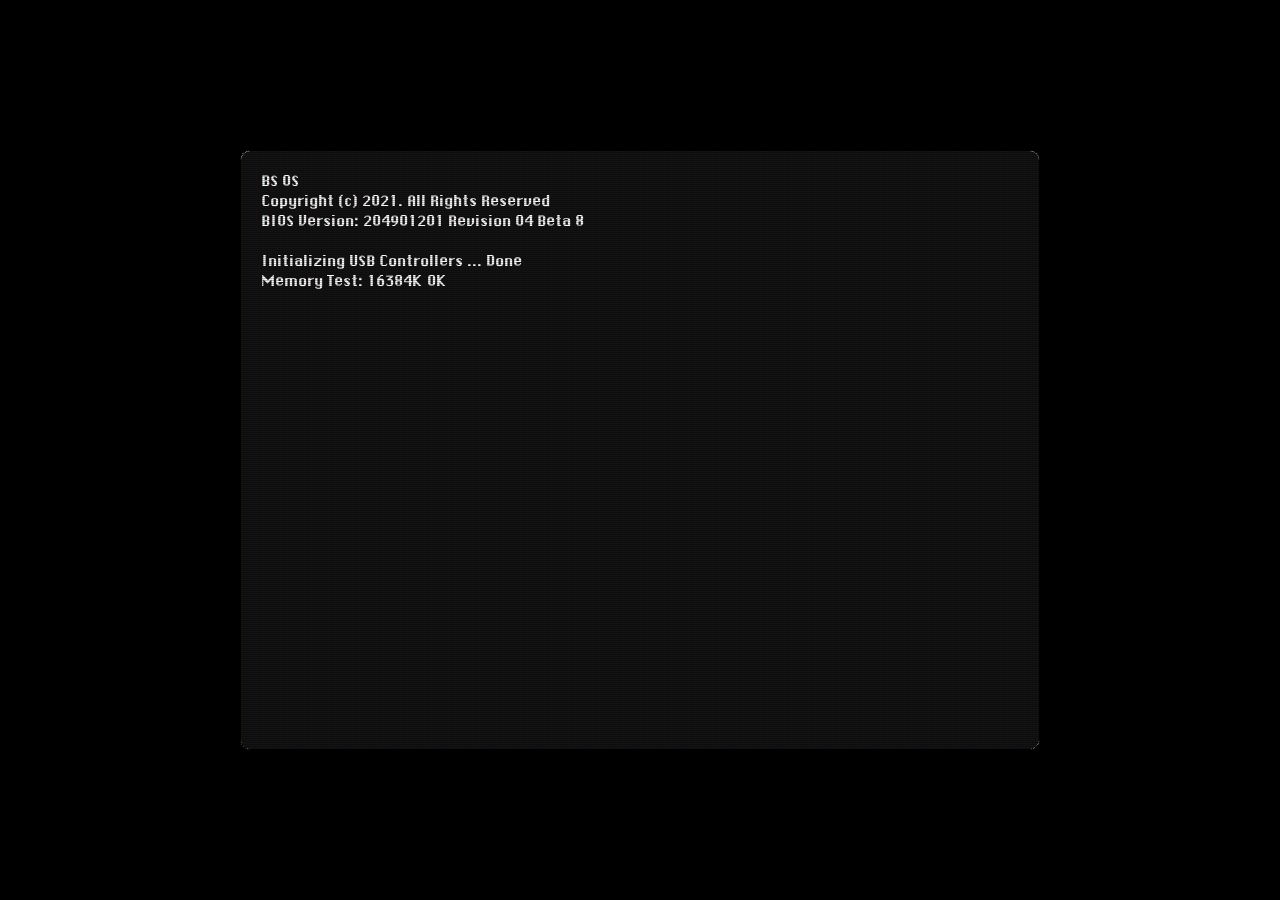
==== commit 894633ec: "small updates" ====
--- a/index.html
+++ b/index.html
@@ -106,6 +106,7 @@
                 <li><a href="https://www.youtube.com/channel/UCF5IrfOVqhVgOENwr4HYQzQ" class="ga-ce" data-category="outbound" data-action="click" data-label="https://www.youtube.com/channel/UCF5IrfOVqhVgOENwr4HYQzQ" target="_blank">Youtube</a></li>
                 <!-- <li><a href="https://toastydigital.bandcamp.com/album/2049-deluxe-edition" class="ga-ce" data-category="outbound" data-action="click" data-label="https://toastydigital.bandcamp.com/album/2049-deluxe-edition" target="_blank">Bandcamp</a></li> -->
                 <li><a href="https://github.com/jahgath" class="ga-ce" data-category="outbound" data-action="click" data-label="https://github.com/jahgath" target="_blank">Github</a></li>
+                <li><a href="https://www.instagram.com/jagath.jijo/" class="ga-ce" data-category="outbound" data-action="click" data-label="https://www.instagram.com/jagath.jijo/" target="_blank">Instagram</a></li>
                 <li><a href="https://www.linkedin.com/in/jagath-jijo/" class="ga-ce" data-category="outbound" data-action="click" data-label="https://www.linkedin.com/in/jagath-jijo/" target="_blank">LinkedIn</a></li>
                 <li><a href="https://www.youtube.com/watch?v=dQw4w9WgXcQ&t=43s" class="ga-ce" data-category="outbound" data-action="click" data-label="https://www.youtube.com/watch?v=dQw4w9WgXcQ&t=43s" target="_blank">Onlyfans</a></li>
               </ul>
@@ -142,6 +143,20 @@
         <span><em>About Me</em><wbr>.txt</span>
       </button>
 
+
+      <div class="finder projects">
+        <header class="header">
+          <span class="title">Projects</span>
+          <button class="close">x</button>
+        </header>
+        <div class="body">
+          <div>
+            <p>FUTURE VISION TOURS</p>
+            <p>Rebuilt my family's travel agency website (legacy PHP) as a Next.js, React and Tailwind CSS app with an animated UI (Aceternity UI). Includes technical SEO (canonical and meta tags, robots.txt, auto-generated XML sitemap), Google Analytics, a reCAPTCHA + Resend inquiry pipeline and GitHub-based CI/CD.</p>
+            <p>- <a href="https://futurevisiontours.com" class="ga-ce" data-category="outbound" data-action="click" data-label="https://futurevisiontours.com" target="_blank">futurevisiontours.com</a></p>
+          </div>
+        </div>
+      </div>
 
       <div class="finder 2k49">
         <header class="header">
@@ -153,6 +168,9 @@
             <button class="file text ga-ce" data-category="elements" data-action="click" data-label="readme" id="readme">
               <span><em>readme</em><wbr>.txt</span>
             </button>
+            <button class="file text ga-ce" data-category="elements" data-action="click" data-label="projects" id="projectsfile">
+              <span><em>Projects</em><wbr>.txt</span>
+            </button>
 
             
             
@@ -182,13 +200,17 @@
         </header>
         <div class="body">
           <div>
-            <p>HEY, my name is Jagath Jijo.<br />Currently I'm a CSE undergrad exploring fields I find interesting.<br />I love videogames and music. I listen to pretty much anything from Psychedelic rock to Lofi to Hiphop except Mainstream POP (Ugh). I'm also an art geek and does some side reading.</p>
+            <p>HEY, my name is Jagath Jijo.<br />I'm a full stack developer, currently pursuing my MS in Software Engineering (Data Science) at San Jose State University.</p>
+            <p>Since graduating in 2023 I've worked at Ather Energy (Next.js, SEO and Strapi CMS for their EV site), Kitecyber (a Go/Wails desktop app, a Vue.js admin dashboard and Playwright automation) and Sync Design Technology in London (access control, workforce scheduling, a paid API product and in-app messaging).</p>
+            <p>I'm currently looking for solutions engineering, consulting, forward deployed engineer and sales engineer roles.</p>
+            <p>I also rebuilt my family's travel agency website and researched dataset bias in plant disease classification.</p>
+            <p>Outside of work I love videogames and music. I listen to pretty much anything from Psychedelic rock to Lofi to Hiphop except Mainstream POP (Ugh). I'm also an art geek and does some side reading.</p>
             <p>LISTEN:</p>
             <p>- <a href="https://www.youtube.com/playlist?list=PLHE9cmU-Al36_iduhok6LDi3e-xdFedcS" class="ga-ce" data-category="outbound" data-action="click" data-label="Just so I don't forget" target="_blank">My mixed music playlist</a></p>
             <!-- <p>- <a href="https://www.bbc.com/future/article/20181102-what-can-i-do-about-climate-change?ref=kanye2049.com" class="ga-ce" data-category="outbound" data-action="click" data-label="https://www.bbc.com/future/article/20181102-what-can-i-do-about-climate-change" target="_blank">What you can do today.</a></p> -->
             <p>CONNECT:</p>
             
-            <p>- I don't use any social medias except for <a href="https://www.linkedin.com/in/jagath-jijo/" class="ga-ce" data-category="outbound" data-action="click" data-label="https://www.linkedin.com/in/jagath-jijo/" target="_blank">LinkedIn</a> and Reddit</p>
+            <p>- I don't use many social medias, just <a href="https://www.linkedin.com/in/jagath-jijo/" class="ga-ce" data-category="outbound" data-action="click" data-label="https://www.linkedin.com/in/jagath-jijo/" target="_blank">LinkedIn</a>, <a href="https://www.instagram.com/jagath.jijo/" class="ga-ce" data-category="outbound" data-action="click" data-label="https://www.instagram.com/jagath.jijo/" target="_blank">Instagram</a> and Reddit</p>
             <p>- I hangout a lot in random discord servers, reach out to me there if you feel like chilling, here's <a href="https://discordapp.com/users/599666833989173279" class="ga-ce" data-category="outbound" data-action="click" data-label="https://discordapp.com/users/599666833989173279" target="_blank">my discord id</a></p>
             <!-- <p>- <a href="https://www.ienearth.org/about/?ref=kanye2049.com" class="ga-ce" data-category="outbound" data-action="click" data-label="https://www.ienearth.org/about/" target="_blank">The Indigenous Environmental Network</a> supports indigenous communities throughout North America and advocates for the protection of sacred sites and natural resources. </p> -->
             <p>- and my email<a href="jagathjijo01@gmail.com" class="ga-ce" data-category="outbound" data-action="click" data-label="jagathjijo01@gmail.com" target="_blank"> jagathjijo01@gmail.com</a></p>
--- a/style.css
+++ b/style.css
@@ -5035,6 +5035,29 @@
 	margin: 0 0 10px
 }
 
+.finder.projects {
+	left: 50px;
+	top: 80px;
+	z-index: 2;
+	height: 300px;
+	width: 320px
+}
+
+@media (min-width:768px) {
+	.finder.projects {
+		height: 450px;
+		width: 320px
+	}
+}
+
+.finder.projects .body {
+	padding: 10px
+}
+
+.finder.projects .body p {
+	margin: 0 0 10px
+}
+
 .finder.focus {
 	z-index: 3
 }
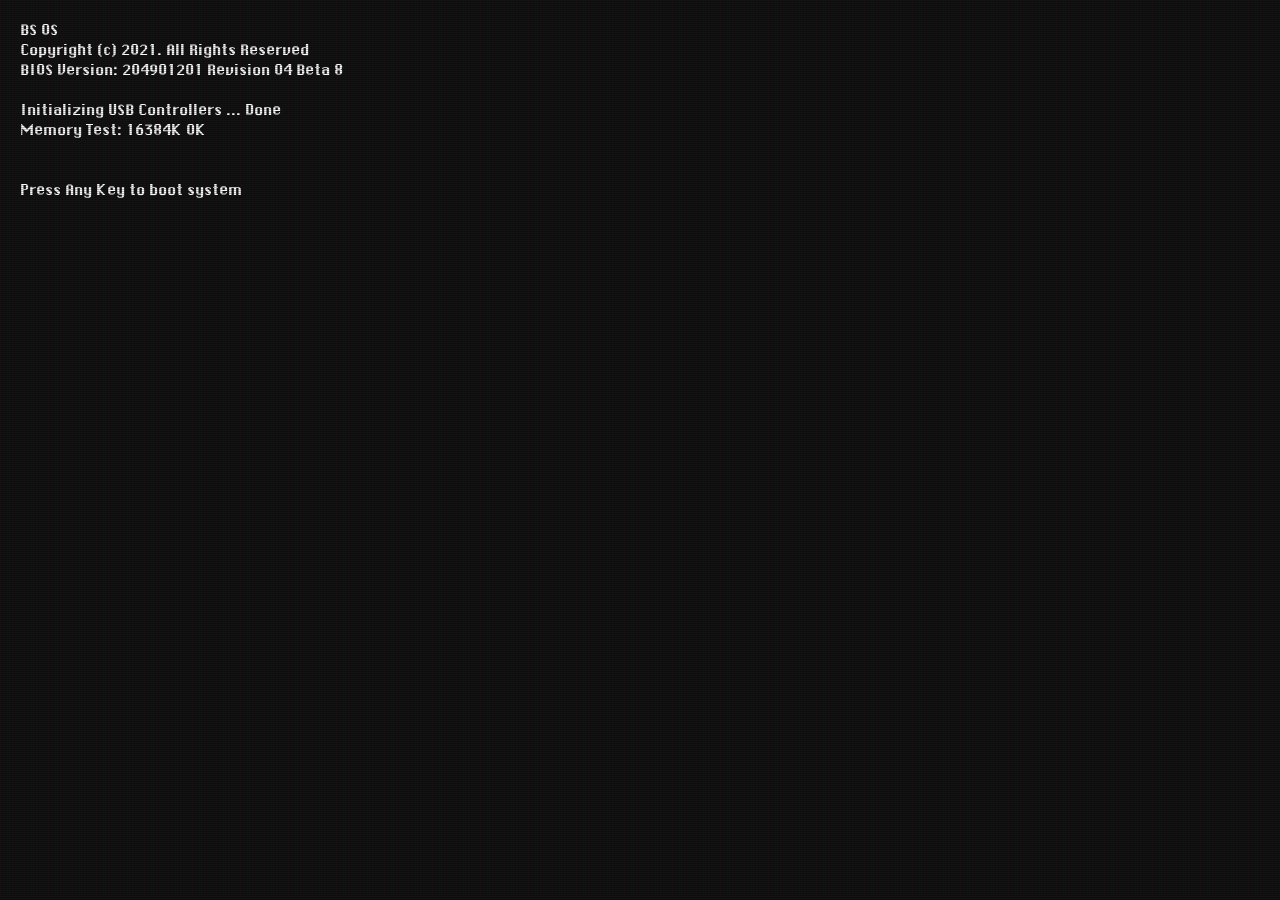
==== commit 22af6812: "fleeted week added" ====
--- a/index.html
+++ b/index.html
@@ -34,6 +34,7 @@
 
     <div class="screen">
       <div class="bios"></div>
+      <!-- Password screen disabled. Uncomment this block to bring it back (password: "password").
       <div class="login">
         <div class="login-dialog">
           <div class="login-dialog-content">
@@ -55,6 +56,7 @@
           </div>
         </div>
       </div>
+      -->
       <div class="navbar">
         <div class="left">
           <div class="item submenu">
@@ -128,7 +130,11 @@
       </button>
 
       <button class="file folder folder2 ga-ce" data-category="elements" data-action="click" data-label="yandhi" id="folder2">
-        <span>Projects.zip</span>
+        <span>Projects</span>
+      </button>
+
+      <button class="file folder folder3 ga-ce" data-category="elements" data-action="click" data-label="albums" id="folder3">
+        <span>Photo Albums</span>
       </button>
 
       <button class="file image lizard hidden ga-ce" data-category="elements" data-action="click" data-label="lizard" id="lizard">
@@ -151,10 +157,40 @@
         </header>
         <div class="body">
           <div>
-            <p>FUTURE VISION TOURS</p>
-            <p>Rebuilt my family's travel agency website (legacy PHP) as a Next.js, React and Tailwind CSS app with an animated UI (Aceternity UI). Includes technical SEO (canonical and meta tags, robots.txt, auto-generated XML sitemap), Google Analytics, a reCAPTCHA + Resend inquiry pipeline and GitHub-based CI/CD.</p>
-            <p>- <a href="https://futurevisiontours.com" class="ga-ce" data-category="outbound" data-action="click" data-label="https://futurevisiontours.com" target="_blank">futurevisiontours.com</a></p>
-          </div>
+            <p>- <a href="https://medium.com/@jagathjijo01/i-used-data-science-to-feed-a-college-student-for-50-a-week-it-said-8-24-was-enough-4d388507dc71" class="ga-ce" data-category="outbound" data-action="click" data-label="https://medium.com/@jagathjijo01/i-used-data-science-to-feed-a-college-student-for-50-a-week-it-said-8-24-was-enough-4d388507dc71" target="_blank">I used data science to feed a college student for $50 a week</a> (Medium article)</p>
+            <p>- <a href="https://www.youtube.com/watch?v=2xz9WRsOxbk" class="ga-ce" data-category="outbound" data-action="click" data-label="https://www.youtube.com/watch?v=2xz9WRsOxbk" target="_blank">Human Pong</a> (YouTube)</p>
+            <p>- <a href="https://www.syncdesign.tech/" class="ga-ce" data-category="outbound" data-action="click" data-label="https://www.syncdesign.tech/" target="_blank">Sync Design Technology website</a>, built for my company</p>
+            <p>- <a href="https://futurevisiontours.com" class="ga-ce" data-category="outbound" data-action="click" data-label="https://futurevisiontours.com" target="_blank">Future Vision Tours</a>, travel agency website (Next.js, React, Tailwind CSS)</p>
+            <p>MORE:</p>
+            <p>- <a href="https://github.com/jahgath" class="ga-ce" data-category="outbound" data-action="click" data-label="https://github.com/jahgath" target="_blank">My GitHub</a></p>
+          </div>
+        </div>
+      </div>
+
+      <div class="finder albums">
+        <header class="header">
+          <span class="title">Photo Albums</span>
+          <button class="close">x</button>
+        </header>
+        <div class="body">
+          <div>
+            <p>Photos I take on my camera, put together as albums. Click one to open it.</p>
+            <p>- <a href="albums/fleeted-week.pdf" class="album-link" data-title="Fleeted Week" data-route="albums/fleeted-week/">Fleeted Week</a></p>
+            <!-- To add an album: drop the PDF in ./albums/ and add a line like the one below.
+            <p>- <a href="albums/example.pdf" class="album-link" data-title="Example Album" data-route="albums/example/">Example Album</a></p>
+            -->
+          </div>
+        </div>
+      </div>
+
+      <div class="finder album-viewer">
+        <header class="header">
+          <span class="title">Album</span>
+          <button class="close">x</button>
+        </header>
+        <div class="body">
+          <iframe class="album-frame" title="Photo album"></iframe>
+          <p class="album-fallback"><a href="#" class="album-open" target="_blank">Open in new tab</a></p>
         </div>
       </div>
 
@@ -167,9 +203,6 @@
           <div class="d-flex flex-wrap">
             <button class="file text ga-ce" data-category="elements" data-action="click" data-label="readme" id="readme">
               <span><em>readme</em><wbr>.txt</span>
-            </button>
-            <button class="file text ga-ce" data-category="elements" data-action="click" data-label="projects" id="projectsfile">
-              <span><em>Projects</em><wbr>.txt</span>
             </button>
 
             
--- a/style.css
+++ b/style.css
@@ -4503,7 +4503,7 @@
 
 @media (min-width:768px) {
 	body.media-playing .screen {
-		height: 600px
+		height: 100%
 	}
 }
 
@@ -4725,9 +4725,10 @@
 
 @media (min-width:768px) {
 	.screen {
-		box-shadow: 0 0 100px rgba(0, 0, 0, .7);
-		height: 600px;
-		width: 800px
+		border: 0;
+		border-radius: 0;
+		height: 100%;
+		width: 100%
 	}
 }
 
@@ -5056,6 +5057,62 @@
 
 .finder.projects .body p {
 	margin: 0 0 10px
+}
+
+.finder.albums {
+	left: 60px;
+	top: 90px;
+	z-index: 2;
+	height: 300px;
+	width: 320px
+}
+
+@media (min-width:768px) {
+	.finder.albums {
+		height: 450px;
+		width: 320px
+	}
+}
+
+.finder.albums .body {
+	padding: 10px
+}
+
+.finder.albums .body p {
+	margin: 0 0 10px
+}
+
+.finder.album-viewer {
+	left: 20px;
+	top: 60px;
+	z-index: 2;
+	height: 420px;
+	width: calc(100vw - 42px)
+}
+
+@media (min-width:768px) {
+	.finder.album-viewer {
+		left: 120px;
+		height: 600px;
+		width: 700px
+	}
+}
+
+.finder.album-viewer .body {
+	overflow: hidden
+}
+
+.finder.album-viewer .album-frame {
+	border: 0;
+	display: block;
+	height: calc(100% - 32px);
+	width: 100%
+}
+
+.finder.album-viewer .album-fallback {
+	margin: 0;
+	padding: 6px 10px;
+	text-align: center
 }
 
 .finder.focus {
@@ -5332,6 +5389,26 @@
 	width: 500px
 }
 
+.album-choice {
+	text-align: center
+}
+
+.album-choice .submit {
+	background-color: #fff;
+	border: 1px solid #000;
+	border-radius: .1875rem;
+	box-shadow: 0 0 0 2px #fff, 0 0 0 5px #000;
+	cursor: pointer;
+	margin: 6px 8px;
+	padding: 2px 8px
+}
+
+.album-choice .submit:active,
+.album-choice .submit:hover {
+	background-color: #000;
+	color: #fff
+}
+
 .dialog.active {
 	display: flex
 }
@@ -5346,6 +5423,12 @@
 	position: absolute;
 	right: 20px;
 	top: 100px
+}
+
+.folder3 {
+	position: absolute;
+	right: 140px;
+	top: 140px
 }
 
 .earthtxt {
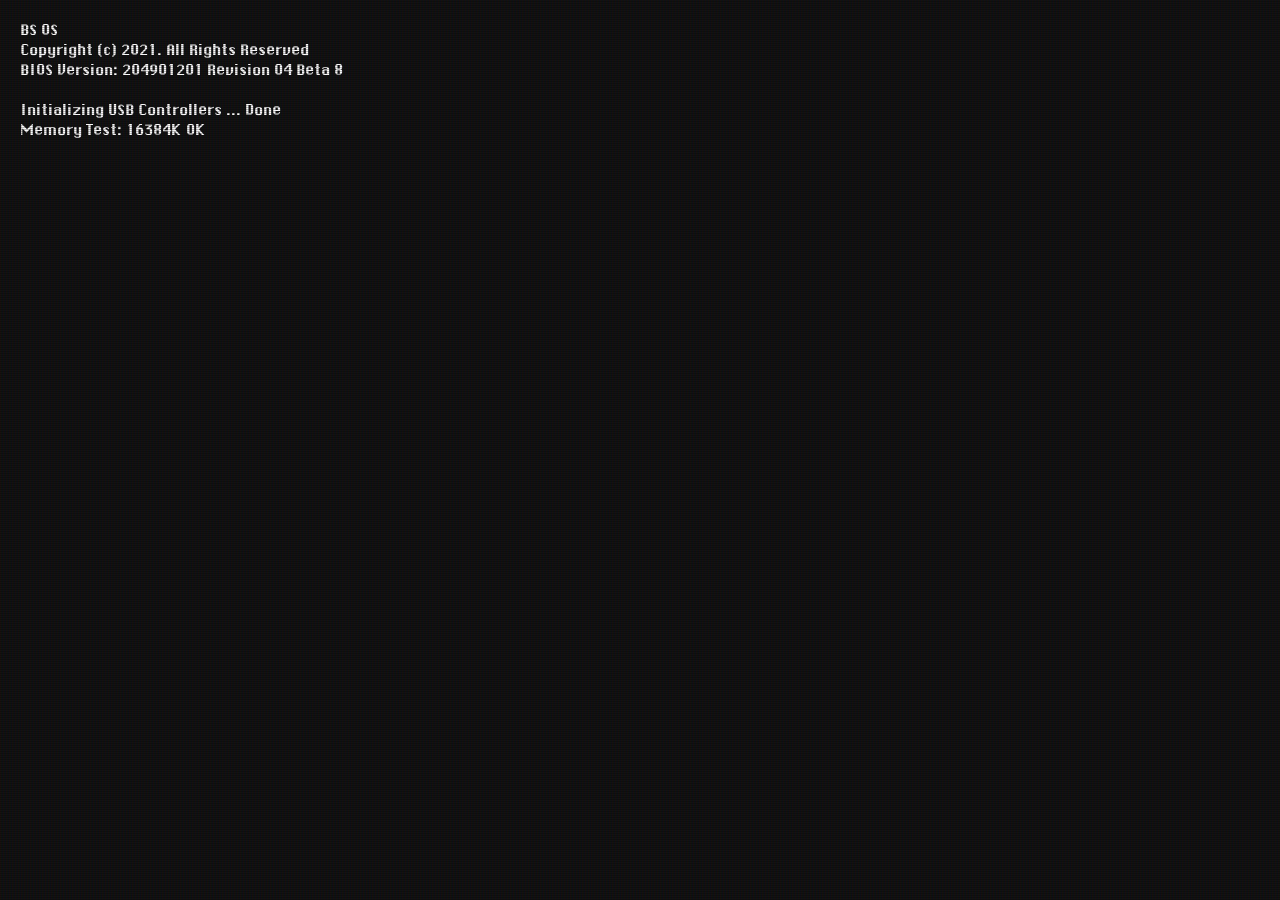
==== commit d8ef83c1: "Add Mission Peak album and viewer fixes Co-Authored-By: Claude Sonnet 5.5 <noreply@anthropic.com>" ====
--- a/index.html
+++ b/index.html
@@ -176,6 +176,7 @@
           <div>
             <p>Photos I take on my camera, put together as albums. Click one to open it.</p>
             <p>- <a href="albums/fleeted-week.pdf" class="album-link" data-title="Fleeted Week" data-route="albums/fleeted-week/">Fleeted Week</a></p>
+            <p>- <a href="albums/mission-peak.pdf" class="album-link" data-title="Mission Peak" data-route="albums/mission-peak/">Mission Peak</a></p>
             <!-- To add an album: drop the PDF in ./albums/ and add a line like the one below.
             <p>- <a href="albums/example.pdf" class="album-link" data-title="Example Album" data-route="albums/example/">Example Album</a></p>
             -->
